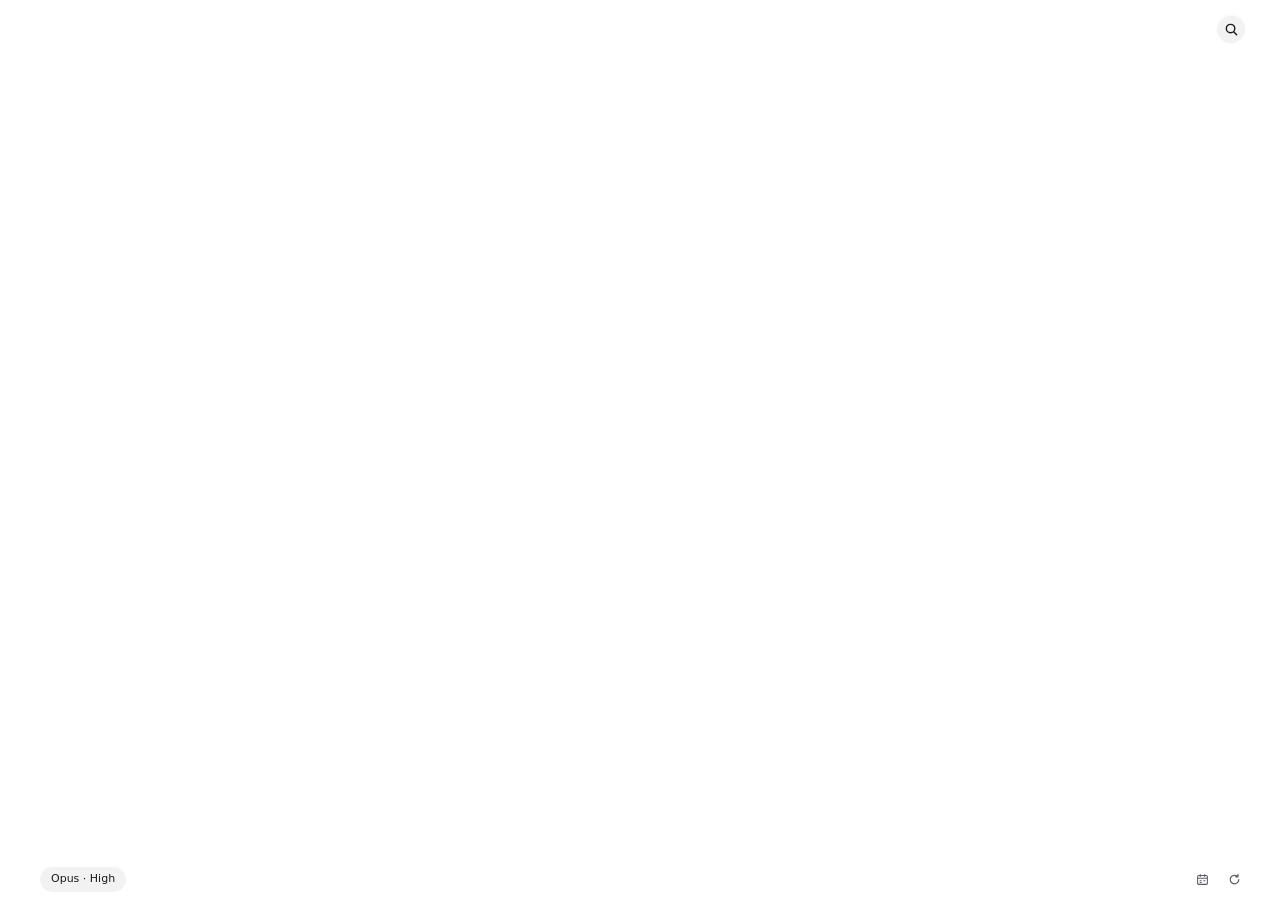
==== panel.html @ 78250c40 "Cards: a colour stripe for the state, roomier rows, hairlines between cards Co-Authored-By: Claude O" ====
<!doctype html>
<meta charset="utf-8" />
<meta name="color-scheme" content="light dark" />
<meta name="theme-color" content="#f2f2f4" media="(prefers-color-scheme: light)" />
<meta name="theme-color" content="#0c0c10" media="(prefers-color-scheme: dark)" />
<title>Pull requests</title>
<link rel="preconnect" href="https://avatars.githubusercontent.com" />
<link rel="preconnect" href="https://github.com" />
<link rel="stylesheet" href="lg.css" />
<style>
  /* Liquid Glass: the --lg-* tokens live in lg.css; what follows is the panel built from them. */
  :root {
    --accent: #5b8def;
    --hover: color-mix(in srgb, var(--lg-ink) 10%, transparent);
    --row-hover: var(--lg-bg-interactive);
    /* The phone's sheets: nearly solid, so the list and the tab bar never read through their text. */
    --sheet-bg: rgba(248, 248, 250, 0.97);
    --green: #1a7f37;
    --red: #cf222e;
    --amber: #9a6700;
    --grey: #59636e;
    --gold: #bf8700;
    /* Row dots: amber to review, blue running or waiting, green reviewed or ready, red needs me. */
    --dot-amber: #f5b400;
    --dot-blue: #5b8def;
    --dot-green: #1f9a48;
    --dot-red: #e0443e;
    scrollbar-width: thin;
    scrollbar-color: var(--lg-border-subtle) transparent;
  }
  @media (prefers-color-scheme: dark) {
    :root {
      --green: #3fb950;
      --red: #f85149;
      --amber: #d29922;
      --grey: #9198a1;
      --gold: #e3b341;
      --dot-green: #2bb45a;
      --row-hover: rgba(255, 255, 255, 0.06);
      --sheet-bg: rgba(28, 28, 32, 0.97);
    }
  }
  /* Never sideways: the slide after a swipe (panel.js slideIn) would widen the page, and the rest of the swipe would scroll it. */
  html { overflow-x: hidden; overscroll-behavior-x: none; background: Canvas; }
  /* Popup width (Arc copy); a pinned tab shows the same narrow list, centred. In Arc the page is the sheet: tinted glass over Canvas.
     A column at least the window's height, so the footer sits at the bottom under a short list too. */
  body {
    display: flex; flex-direction: column; width: 440px; min-height: max(100vh, var(--sheet, 0px)); margin: 0 auto;
    font: 13px/1.35 -apple-system, system-ui, sans-serif; -webkit-font-smoothing: antialiased; color: var(--lg-ink); background: var(--lg-bg-primary);
    -webkit-backdrop-filter: blur(var(--lg-blur-lg)) saturate(var(--lg-saturate)); backdrop-filter: blur(var(--lg-blur-lg)) saturate(var(--lg-saturate));
  }
  /* Sidak.app (shim.js sets data-app) draws the glass behind a transparent page and sizes its popover to the page (panel.js sendHeight),
     so there the column is only as tall as its content. */
  :root[data-app], :root[data-app] body { background: transparent; }
  :root[data-app] body { min-height: var(--sheet, 0px); -webkit-backdrop-filter: none; backdrop-filter: none; }
  /* The panel fits its page, so a bounce at either end only shakes it. */
  :root[data-app] { overscroll-behavior: none; }
  @media (prefers-contrast: more) { :root[data-app] body { background: var(--lg-bg-primary); } }
  /* Phone (app/remote.js): the screen's width, card actions without hover on a line of their own under the meta line (so the title
     keeps the width; an open TL;DR goes under them), no key hints, no Zed (it opens at the Mac) and no iOS link preview on the long
     press that opens the card menu. */
  :root[data-remote] body { width: auto; }
  :root[data-remote] .pr .actions { display: flex; grid-column: 2 / 4; grid-row: 3; margin: 8px 0 2px 10px; }
  /* Phone: ⋯ at the end of the actions line opens the card menu (a long press does too); cards never start iOS's link drag. */
  .more-menu { display: none; }
  :root[data-remote] .more-menu {
    display: grid; place-items: center; grid-column: 4; grid-row: 3; justify-self: end; width: 36px; height: 32px; margin-top: 8px;
    border-radius: 16px; background: var(--lg-bg-interactive); color: var(--lg-ink-muted); font-size: 17px; font-weight: 700; letter-spacing: 1px;
  }
  :root[data-remote] .pr { -webkit-user-drag: none; }
  /* iOS: clear of the notch, the home bar and a landscape side; fields at 16 px so focusing one never zooms the page; a press shows. */
  :root[data-remote] body { min-height: 100dvh; padding-left: env(safe-area-inset-left, 0px); padding-right: env(safe-area-inset-right, 0px); }
  /* Phone reach: the header's controls float at the bottom, where a thumb is, as an iOS 26 glass tab bar over the list; the footer
     (settings, signs, sync) ends the list instead, and the page leaves room under it for the bar. */
  /* No backdrop filter on the phone's body: one would make it the fixed bar's containing block instead of the screen. */
  :root[data-remote] body { padding-top: calc(env(safe-area-inset-top, 0px) + 92px); padding-bottom: calc(84px + env(safe-area-inset-bottom, 0px)); -webkit-backdrop-filter: none; backdrop-filter: none; }
  :root[data-remote] header, :root[data-remote][data-scrolled] header {
    position: fixed; top: auto; left: max(12px, env(safe-area-inset-left, 0px)); right: max(12px, env(safe-area-inset-right, 0px));
    bottom: max(12px, env(safe-area-inset-bottom, 0px), calc(var(--kb, 0px) + 8px)); z-index: 3; padding: 7px; border: 1px solid var(--lg-border-color); border-radius: 30px;
    background: var(--lg-bg-toolbar); box-shadow: var(--lg-highlight), var(--lg-shadow-elevated);
    -webkit-backdrop-filter: blur(var(--lg-blur-lg)) saturate(var(--lg-saturate)); backdrop-filter: blur(var(--lg-blur-lg)) saturate(var(--lg-saturate));
  }
  @media (prefers-contrast: more) { :root[data-remote] header { background: var(--lg-bg-primary); -webkit-backdrop-filter: none; backdrop-filter: none; } }
  /* iOS large title (the open tab, panel.js markActive), the settings chip at its right; under them one quiet line: sync time,
     tokens, the on signs and refresh. It is the footer, moved to the top of the page, and scrolls away with the list. */
  :root[data-remote] #foot, :root[data-remote][data-more] #foot {
    position: absolute; top: 0; left: 0; right: 0; bottom: auto; z-index: 4; flex-wrap: wrap; gap: 4px 8px;
    padding: calc(env(safe-area-inset-top, 0px) + 12px) max(20px, env(safe-area-inset-right, 0px)) 0 max(20px, env(safe-area-inset-left, 0px));
    background: none; box-shadow: none; -webkit-backdrop-filter: none; backdrop-filter: none; font-size: 13px; line-height: 18px;
  }
  :root[data-remote] #foot::before { content: attr(data-title); order: 0; flex: 1 1 auto; font-size: 34px; font-weight: 700; line-height: 41px; color: var(--lg-ink); }
  :root[data-remote] #foot-config { display: contents; }
  :root[data-remote] #foot .run { order: 1; min-height: 34px; margin: 0; padding: 0 14px; border-radius: 17px; font-size: 14px; font-weight: 600; }
  :root[data-remote] #foot::after { content: ''; order: 2; flex-basis: 100%; }
  :root[data-remote] #status { order: 3; }
  :root[data-remote] #used { order: 4; margin: 0; }
  :root[data-remote] #used::before { content: '·'; margin-right: 8px; }
  :root[data-remote] #used::after { content: none; }
  :root[data-remote][data-settings] #foot::before { filter: blur(8px); opacity: 0.5; }
  :root[data-remote] #foot .sign { order: 5; min-height: 18px; margin: 0; }
  :root[data-remote] #week { order: 6; width: 32px; height: 32px; margin: -7px 0 -7px auto; }
  :root[data-remote] #week .icon, :root[data-remote] #refresh .icon { width: 17px; height: 17px; }
  :root[data-remote] #refresh { order: 7; width: 32px; height: 32px; margin: -7px -8px -7px 0; }
  /* Groups, like iOS Settings: each section's rows on one rounded card, hairlines between them; section labels as titles. */
  :root[data-remote] { --group: #fff; --group-line: rgba(60, 60, 67, 0.18); }
  @media (prefers-color-scheme: dark) { :root[data-remote] { --group: #1c1c1e; --group-line: rgba(84, 84, 88, 0.6); } }
  :root[data-remote] :is(.column, .stack) > h2 { padding: 22px 20px 8px; font-size: 20px; font-weight: 700; line-height: 25px; letter-spacing: 0; color: var(--lg-ink); }
  :root[data-remote] :is(.column, .stack) > h2::after, :root[data-remote] details.stale > summary::after { display: none; }
  :root[data-remote] .pr { margin: 0 16px; padding: 12px 14px; background-color: var(--group); }
  :root[data-remote] .pr:not([data-first]) { background-image: linear-gradient(var(--group-line), var(--group-line)); background-repeat: no-repeat; background-position: 44px 0; background-size: calc(100% - 44px) 0.5px; }
  /* data-first / data-last: the first and last shown row of each run (app/remote.js), so a search that hides rows keeps the corners. */
  :root[data-remote] .pr[data-plain]:not([data-first]) { background-position: 22px 0; background-size: calc(100% - 22px) 0.5px; }
  :root[data-remote] .pr { padding-left: 22px; box-shadow: none; }
  :root[data-remote] .pr::before { left: 9px; top: 13px; bottom: 13px; }
  :root[data-remote] .pr[data-first] { border-top-left-radius: 22px; border-top-right-radius: 22px; }
  :root[data-remote] .pr[data-last] { border-bottom-left-radius: 22px; border-bottom-right-radius: 22px; }
  :root[data-remote] details.stale > summary { margin: 22px 16px 0; padding: 0 16px; min-height: 50px; border-radius: 22px; background: var(--group); font-size: 15px; font-weight: 600; color: var(--lg-ink); }
  :root[data-remote] details.stale[open] > summary { margin-bottom: 8px; }
  /* Next: a card at the top, what to do now; a tap opens that PR's sheet. */
  :root[data-remote] .next { flex-direction: column; gap: 3px; margin: 6px 16px 0; padding: 14px 16px; border-radius: 22px; background: var(--group); font-size: 13px; line-height: 18px; }
  :root[data-remote] .next b { font-size: 12px; font-weight: 700; letter-spacing: 0.6px; text-transform: uppercase; color: var(--lg-accent); }
  :root[data-remote] .next span { white-space: normal; font-size: 15px; font-weight: 600; line-height: 20px; color: var(--lg-ink); }
  /* The sheet's other actions as an iOS list. */
  :root[data-remote] .sheet-more { flex-direction: column; gap: 0; padding: 0; border: 0; border-radius: 20px; background: rgba(127, 127, 127, 0.12); overflow: hidden; }
  :root[data-remote] #sheet .sheet-more :is(a, button) { display: flex; align-items: center; height: 48px; padding: 0 16px; border-radius: 0; background: none; box-shadow: none; font-size: 16px; text-align: start; }
  :root[data-remote] .sheet-more > * + * { border-top: 0.5px solid var(--group-line); }
  /* Settings: native iOS switches and pickers (app/remote.js) in place of the segmented controls they drive. */
  .seg.native { display: none; }
  .ios-switch { margin: 0; accent-color: #30d158; }
  .ios-select {
    -webkit-appearance: none; appearance: none; margin: 0 -4px 0 auto; padding: 6px 22px 6px 6px; border: 0; background: none; color: var(--lg-ink-muted); font: inherit; font-size: 16px; text-align: end;
    background-image: url("data:image/svg+xml,%3Csvg xmlns='http://www.w3.org/2000/svg' viewBox='0 0 24 24' fill='none' stroke='%238e8e93' stroke-width='2.6' stroke-linecap='round' stroke-linejoin='round'%3E%3Cpath d='M8 9l4-4 4 4M8 15l4 4 4-4'/%3E%3C/svg%3E");
    background-repeat: no-repeat; background-position: right 2px center; background-size: 14px;
  }
  :root[data-remote] .next { margin-top: 14px; }
  :root[data-remote] :is(#search, #vip, .num) { font-size: 16px; }
  :root[data-remote] .pr:active { background: var(--row-hover); }
  :root[data-remote] :is(.review, .more-menu, .glass, #tabs button, #foot .pick):active { transform: scale(0.95); }
  /* A short note at the bottom (panel.js toast): what a tapped icon means, Copied. */
  #toast {
    position: fixed; left: 50%; bottom: calc(64px + env(safe-area-inset-bottom, 0px)); z-index: 5; max-width: calc(100vw - 48px); padding: 8px 14px;
    border-radius: 16px; background: var(--lg-bg-elevated); box-shadow: var(--lg-highlight), var(--lg-shadow-elevated); color: var(--lg-ink);
    font-size: 13px; font-weight: 500; opacity: 0; transform: translate(-50%, 8px); pointer-events: none; transition: opacity var(--lg-duration-fast), transform var(--lg-duration-fast);
  }
  #toast[data-on] { opacity: 1; transform: translate(-50%, 0); }
  /* Phone search (app/remote.js): open, it takes the bar (over the keyboard, --kb) with an × capsule at its right; the avatar steps
     aside, the large title reads Results and the Next card goes while a query is in. */
  .search-close { display: none; }
  :root[data-remote] .find:has(.search:focus-within, #search:not(:placeholder-shown)) .switch { display: none; }
  :root[data-remote] .find:has(.search:focus-within, #search:not(:placeholder-shown)) .search-close {
    display: grid; place-items: center; flex: none; width: 48px; height: 48px; padding: 0; border-radius: 50%; color: var(--lg-ink);
    background: var(--glass); box-shadow: var(--glass-rim), var(--lg-shadow-elevated); -webkit-backdrop-filter: blur(5px) saturate(180%); backdrop-filter: blur(5px) saturate(180%);
  }
  .search-close .icon { width: 16px; height: 16px; }
  :root[data-remote] .search { padding: 0 16px; gap: 8px; }
  :root[data-remote] .search .icon { width: 18px; height: 18px; color: var(--lg-ink-muted); }
  :root[data-remote] #search { font-size: 17px; }
  :root[data-remote]:has(#search:not(:placeholder-shown)) #foot::before { content: 'Results'; }
  :root[data-remote]:has(#search:not(:placeholder-shown)) .next { display: none; }
  /* Sheet: an × at the title's right; Ignore in red. */
  :root[data-remote] .sheet-head { grid-template-columns: 22px minmax(0, 1fr) 32px; }
  .sheet-close { grid-column: 3; grid-row: 1 / span 2; display: grid; place-items: center; width: 32px; height: 32px; padding: 0; border-radius: 50%; background: rgba(127, 127, 127, 0.2); color: var(--lg-ink-muted); }
  .sheet-close svg { width: 12px; height: 12px; }
  :root[data-remote] #sheet .sheet-more .danger { color: var(--red); }
  /* Merge stack as a real button by the stack's title. */
  :root[data-remote] .stack > h2 .merge-stack { margin-left: auto; min-height: 32px; padding: 0 14px; border-radius: 16px; background: color-mix(in srgb, var(--lg-accent) 20%, transparent); font-size: 14px; font-weight: 600; letter-spacing: 0; }
  /* Row swipes (panel.js): the row slides over a coloured panel that says what lifting does; it lights up once armed. */
  :root[data-remote] .pr { position: relative; transition: background-color var(--lg-duration-fast), transform 0.25s var(--lg-easing-spring); }
  :root[data-remote] .pr[data-swipe] { transition: none; }
  :root[data-remote] :is(.column, .stack, details) { overflow-x: clip; }
  /* The uncovered action is a Liquid Glass capsule in the gap the row leaves, as wide as the drag: tinted, blurred, lit at the rim, its
     icon and word coming in as it grows; armed it swells and fills with its colour on a spring. */
  :root[data-remote] .pr[data-swipe]::after {
    position: absolute; top: 4px; bottom: 4px; width: max(0px, calc(var(--dx, 0) * 1px - 10px)); overflow: hidden; box-sizing: border-box;
    display: flex; align-items: center; justify-content: center; padding-left: 26px; border-radius: 20px; white-space: nowrap;
    color: #fff; font-size: 15px; font-weight: 600; text-shadow: 0 1px 2px rgba(0, 0, 0, 0.25);
    background: color-mix(in srgb, var(--tint) 45%, transparent) var(--glyph) no-repeat calc(50% - 30px) center / 18px;
    box-shadow: inset 0 1px 0 rgba(255, 255, 255, 0.4), inset 0 0 0 0.5px rgba(255, 255, 255, 0.22), 0 8px 22px color-mix(in srgb, var(--tint) 30%, transparent);
    -webkit-backdrop-filter: blur(14px) saturate(180%); backdrop-filter: blur(14px) saturate(180%);
    transform: scale(0.9); opacity: 0.75; transition: transform 0.4s var(--lg-easing-spring), background-color 0.2s, opacity 0.2s;
  }
  :root[data-remote] .pr[data-swipe='right']::after {
    content: 'Snooze'; right: calc(100% + 10px); --tint: #e08600;
    --glyph: url("data:image/svg+xml,%3Csvg xmlns='http://www.w3.org/2000/svg' viewBox='0 0 24 24' fill='none' stroke='white' stroke-width='2.2' stroke-linecap='round' stroke-linejoin='round'%3E%3Cpath d='M21 13A9 9 0 1 1 11 3a7 7 0 0 0 10 10z'/%3E%3C/svg%3E");
  }
  :root[data-remote] .pr[data-swipe='left']::after {
    content: 'Skim'; left: calc(100% + 10px); --tint: #248a3d;
    --glyph: url("data:image/svg+xml,%3Csvg xmlns='http://www.w3.org/2000/svg' viewBox='0 0 24 24' fill='none' stroke='white' stroke-width='2.2' stroke-linecap='round' stroke-linejoin='round'%3E%3Cpath d='M2 12s3.6-7 10-7 10 7 10 7-3.6 7-10 7S2 12 2 12z'/%3E%3Ccircle cx='12' cy='12' r='3'/%3E%3C/svg%3E");
  }
  :root[data-remote] .pr[data-armed]::after { transform: scale(1.04); opacity: 1; background-color: color-mix(in srgb, var(--tint) 88%, transparent); }
  /* Pull to refresh (app/remote.js): an arrow that fades in and turns as the list is pulled, green once a lift will sync. */
  .ptr { display: none; }
  :root[data-remote] .ptr {
    display: grid; place-items: center; position: fixed; top: calc(env(safe-area-inset-top, 0px) + 6px); left: 50%; z-index: 5; width: 30px; height: 30px; margin-left: -15px;
    color: var(--lg-ink-muted); opacity: calc(var(--pull, 0) / 80); transform: translateY(calc(var(--pull, 0) * 0.35px)) rotate(calc(var(--pull, 0) * 3deg)); pointer-events: none;
  }
  :root[data-remote] .ptr svg { width: 22px; height: 22px; }
  :root[data-remote] .ptr[data-ready] { color: var(--lg-accent); }
  /* The small title bar (app/remote.js), shown once the large title has scrolled away. */
  .ios-nav { display: none; }
  :root[data-remote] .ios-nav {
    display: flex; align-items: flex-end; justify-content: center; position: fixed; top: 0; left: 0; right: 0; z-index: 5; box-sizing: border-box;
    height: env(safe-area-inset-top, 0px); padding: 0 0 11px; border: 0; background: none; pointer-events: none;
    color: var(--lg-ink); font: inherit; font-size: 17px; font-weight: 600;
  }
  /* Always there under the status bar, like the Claude app's top: the list darkens and blurs as it runs under the clock; scrolled past
     the large title it grows to hold the small one. */
  :root[data-remote][data-compact] .ios-nav { height: calc(env(safe-area-inset-top, 0px) + 44px); border-bottom: 0.5px solid var(--group-line); pointer-events: auto; }
  :root[data-remote]:not([data-compact]) .ios-nav > * { visibility: hidden; }
  /* At the very top nothing is under the clock, so no strip; once the list scrolls under it, a strip that fades out at its foot (no
     hard edge) until the small title takes over. */
  :root[data-remote]:not([data-scrolled]) .ios-nav::after { visibility: hidden; }
  :root[data-remote]:not([data-compact]) .ios-nav::after { bottom: -18px; -webkit-mask-image: linear-gradient(#000 60%, transparent); mask-image: linear-gradient(#000 60%, transparent); }
  /* The blur sits on its own layer behind the word, and the bar shows without a fade: WebKit blurs the text of an element that has a
     backdrop filter while its opacity changes. */
  :root[data-remote] .ios-nav::after {
    content: ''; position: absolute; inset: 0; z-index: -1; background: var(--top-tint);
    -webkit-backdrop-filter: blur(24px) saturate(180%); backdrop-filter: blur(24px) saturate(180%);
  }
  .ios-nav .nav-title { padding: 0 8px; border: 0; background: none; color: inherit; font: inherit; }
  .ios-nav .nav-title::before { content: attr(data-title); }
  :root[data-remote]:has(#search:not(:placeholder-shown)) .ios-nav .nav-title::before { content: 'Results'; }
  .ios-nav .nav-chip {
    position: absolute; right: max(14px, env(safe-area-inset-right, 0px)); bottom: 5px; display: grid; place-items: center; width: 34px; height: 34px; padding: 0;
    border: 0; border-radius: 50%; background: rgba(127, 127, 127, 0.2); box-shadow: inset 0 1px 0 rgba(255, 255, 255, 0.14), inset 0 0 0 0.5px rgba(255, 255, 255, 0.08);
    color: var(--lg-ink);
  }
  .ios-nav .nav-chip svg { width: 18px; height: 18px; }
  .ios-nav .nav-chip:active { transform: scale(0.95); }
  :root[data-remote][data-settings] .ios-nav { height: env(safe-area-inset-top, 0px); border-bottom: 0; }
  :root[data-remote][data-settings] .ios-nav > * { visibility: hidden; }
  :root[data-remote] { --top-tint: rgba(242, 242, 247, 0.8); }
  @media (prefers-color-scheme: dark) { :root[data-remote] { --top-tint: rgba(24, 24, 26, 0.84); } }
  /* An empty list: a quiet card with a check, not bare text. */
  :root[data-remote] .empty { margin: 0 16px; padding: 28px 16px; border-radius: 22px; background: var(--group); color: var(--lg-ink-muted); font-size: 15px; text-align: center; }
  :root[data-remote] .empty::before {
    content: ''; display: block; width: 34px; height: 34px; margin: 0 auto 10px; background: var(--lg-accent);
    -webkit-mask: url("data:image/svg+xml,%3Csvg xmlns='http://www.w3.org/2000/svg' viewBox='0 0 24 24' fill='none' stroke='black' stroke-width='2' stroke-linecap='round' stroke-linejoin='round'%3E%3Ccircle cx='12' cy='12' r='9'/%3E%3Cpath d='M8 12l3 3 5-6'/%3E%3C/svg%3E") center / contain no-repeat;
    mask: url("data:image/svg+xml,%3Csvg xmlns='http://www.w3.org/2000/svg' viewBox='0 0 24 24' fill='none' stroke='black' stroke-width='2' stroke-linecap='round' stroke-linejoin='round'%3E%3Ccircle cx='12' cy='12' r='9'/%3E%3Cpath d='M8 12l3 3 5-6'/%3E%3C/svg%3E") center / contain no-repeat;
  }
  /* Phone tab counts, quiet like Mail's folder counts: the number after the word in a lighter weight, grey, white-ish on the open tab;
     amber while reviews run. Inbox keeps its red dot while a reviewed PR is back. */
  :root[data-remote] #tabs .n { font-weight: 400; color: rgba(127, 127, 127, 0.9); font-variant-numeric: tabular-nums; }
  :root[data-remote] #tabs button[aria-pressed='true'] .n { color: color-mix(in srgb, var(--lg-ink) 70%, transparent); }
  :root[data-remote] #tabs .n[data-live] { color: var(--amber); font-weight: 600; }
  :root[data-remote] #tabs button { gap: 4px; padding: 0 2px; }
  /* Each tab as wide as its word and badge, the rest shared out, so a long one (Reviewed 10) never cuts its word. */
  :root[data-remote] #tabs button { flex: 1 1 auto; }
  :root[data-remote] #tabs::before { left: 0; width: var(--w, 0); transform: translateX(var(--x, 0)); }
  @media (prefers-reduced-motion: no-preference) { :root[data-remote] #tabs[data-glide='move']::before { transition: transform var(--lg-duration-normal) var(--lg-easing-spring), width var(--lg-duration-normal) var(--lg-easing-spring); } }
  /* The sheet's answer (claude-ask) and review timeline (claude-review's history). */
  .sheet-answer { margin-top: 12px; padding: 12px 14px; border-radius: 16px; background: color-mix(in srgb, var(--lg-accent) 12%, transparent); font-size: 13px; line-height: 18px; }
  .sheet-answer p { margin: 0; white-space: pre-line; }
  .sheet-answer .sheet-q { margin-bottom: 6px; font-weight: 600; }
  .sheet-answer .sheet-at { margin-top: 6px; color: var(--lg-ink-muted); font-size: 12px; }
  .sheet-history { margin: 12px 0 0; padding: 0 0 0 16px; border-left: 2px solid var(--lg-border-subtle); list-style: none; font-size: 13px; line-height: 20px; color: var(--lg-ink-muted); }
  .sheet-history li { position: relative; }
  .sheet-history li::before { content: ''; position: absolute; left: -21px; top: 7px; width: 8px; height: 8px; border-radius: 50%; background: var(--lg-ink-muted); }
  .sheet-history li.now { color: var(--amber); font-weight: 600; }
  .sheet-history li.now::before { background: var(--amber); }
  .badge-on { margin-left: auto; white-space: nowrap; padding: 6px 2px; border: 0; background: none; color: var(--lg-accent); font: inherit; font-size: 16px; }
  .badge-on:disabled { color: var(--lg-ink-muted); }
  /* Phone toast: a solid iOS banner at the top, under the status bar, never over the list's text. */
  :root[data-remote] #toast {
    top: calc(env(safe-area-inset-top, 0px) + 8px); bottom: auto; z-index: 7; width: max-content; max-width: calc(100vw - 32px); box-sizing: border-box; padding: 12px 20px; border-radius: 22px;
    background: var(--cell); box-shadow: 0 0 0 0.5px var(--group-line), 0 10px 30px rgba(0, 0, 0, 0.45); font-size: 15px; font-weight: 600; line-height: 20px;
    text-align: center; transform: translate(-50%, -12px);
  }
  :root[data-remote] #toast[data-on] { transform: translate(-50%, 0); }
  /* Phone cards are compact rows like Mail's: the title on up to two lines, no buttons; a tap opens the card's sheet. */
  :root[data-remote] .pr .actions, :root[data-remote] .more-menu { display: none; }
  :root[data-remote] .pr { padding-block: 10px; }
  /* The card's sheet (panel.js openSheet), an iOS action sheet in thumb reach: what the PR is and waits on, its TL;DR, Open PR,
     its buttons at full size, then the menu's. A swipe down or a tap outside closes it. */
  #sheet {
    position: fixed; inset: auto 0 0; width: auto; max-width: 560px; max-height: 85dvh; margin: 0 auto; box-sizing: border-box; overflow-y: auto;
    padding: 8px max(18px, env(safe-area-inset-right, 0px)) calc(18px + env(safe-area-inset-bottom, 0px)) max(18px, env(safe-area-inset-left, 0px));
    border: 0; border-radius: 30px 30px 0 0; background: var(--sheet-bg); box-shadow: var(--lg-highlight), var(--lg-shadow-high); color: var(--lg-ink);
    -webkit-backdrop-filter: blur(var(--lg-blur-lg)) saturate(var(--lg-saturate)); backdrop-filter: blur(var(--lg-blur-lg)) saturate(var(--lg-saturate));
  }
  #sheet::backdrop { background: var(--lg-bg-scrim); }
  /* A sheet with nothing focusable in it (This week) takes the focus itself on open; that is no focus to show. */
  #sheet, #sheet:focus, #sheet:focus-visible { outline: none; }
  @media (prefers-reduced-motion: no-preference) {
    #sheet[open] { animation: sheet-up var(--lg-duration-normal) var(--lg-easing-spring); }
    @keyframes sheet-up { from { transform: translateY(100%); } }
  }
  .sheet-grab { width: 36px; height: 5px; margin: 0 auto 14px; border-radius: 3px; background: var(--lg-border-color); }
  .sheet-head { display: grid; grid-template-columns: 22px minmax(0, 1fr); gap: 3px 12px; align-items: start; }
  .sheet-head .claude { grid-row: 1 / span 2; margin-top: 1px; pointer-events: none; }
  .sheet-title { margin: 0; font-size: 16px; font-weight: 650; line-height: 21px; }
  .sheet-meta { margin: 0; font-size: 13px; color: var(--lg-ink-muted); }
  .sheet-why { margin: 10px 0 0; font-size: 13px; color: var(--lg-ink); }
  #sheet .tldr { margin: 12px 0 0; font-size: 13px; line-height: 18px; }
  .sheet-buttons { display: grid; grid-auto-flow: column; grid-auto-columns: minmax(0, 1fr); gap: 8px; margin-top: 16px; }
  #sheet .review { justify-content: center; height: 46px; border-radius: 23px; font-size: 15px; background: var(--lg-bg-interactive); }
  #sheet .review kbd { display: none; }
  #sheet .review:is(.merge, .fix, .approve), #sheet .sheet-buttons:not(:has(.merge, .fix, .approve)) > .review[data-depth='full'] {
    background: color-mix(in srgb, var(--lg-accent) 82%, #000); color: #fff; box-shadow: inset 0 1px 0 rgba(255, 255, 255, 0.3);
  }
  #sheet .open { display: flex; align-items: center; justify-content: center; height: 46px; margin-top: 16px; border-radius: 23px; background: var(--lg-bg-interactive); color: var(--lg-ink); font-size: 15px; font-weight: 600; text-decoration: none; }
  .sheet-more { display: flex; flex-wrap: wrap; gap: 8px; margin-top: 14px; padding-top: 14px; border-top: 1px solid var(--lg-border-subtle); }
  .sheet-more :is(a, button) { padding: 8px 14px; border-radius: 18px; background: var(--lg-bg-interactive); color: var(--lg-ink); font-size: 13.5px; font-weight: 500; text-decoration: none; }
  /* Settings on the phone rise as a sheet from the bottom too, over the blurred list and tab bar. */
  :root[data-remote] #settings-fold { position: fixed; inset: auto max(8px, env(safe-area-inset-right, 0px)) max(8px, env(safe-area-inset-bottom, 0px)) max(8px, env(safe-area-inset-left, 0px)); z-index: 6; }
  :root[data-remote] #settings { border-radius: 28px; background: var(--sheet-bg); box-shadow: var(--lg-highlight), var(--lg-shadow-high); }
  /* Phone settings read like an iOS grouped list: one setting a row, label left, control right, thumb-size controls. */
  :root[data-remote] #settings { grid-template-columns: minmax(0, 1fr); max-height: 78dvh; overflow-y: auto; padding: 6px 18px 14px; font-size: 15px; }
  :root[data-remote] #settings::before { content: ''; display: block; width: 36px; height: 5px; margin: 4px auto 6px; border-radius: 3px; background: var(--lg-border-color); }
  :root[data-remote] .set { flex-wrap: wrap; min-height: 52px; gap: 6px 10px; padding-block: 4px; box-sizing: border-box; }
  :root[data-remote] .set:not(.vip) > :not(.l) { margin-left: auto; }
  :root[data-remote] .set + .set { border-top: 0.5px solid var(--lg-border-subtle); }
  :root[data-remote] .set > .l { font-size: 15px; white-space: nowrap; }
  :root[data-remote] .seg { border-radius: 18px; }
  :root[data-remote] .seg button { height: 32px; padding: 0 10px; border-radius: 16px; font-size: 13px; }
  :root[data-remote] .num { width: 64px; height: 36px; border-radius: 18px; }
  :root[data-remote][data-settings] #foot > :not(#settings-fold) { visibility: hidden; }
  /* Phone settings, like iOS Settings (groups built by app/remote.js): a full-height sheet, solid, a title with Done, labelled groups
     of rows on rounded cells. */
  :root[data-remote] { --set-bg: #f2f2f7; --cell: #fff; }
  @media (prefers-color-scheme: dark) { :root[data-remote] { --set-bg: #1c1c1e; --cell: #2c2c2e; } }
  /* Below Safari's top controls and the status bar, so Done stays tappable. */
  :root[data-remote] #settings-fold { inset: max(calc(env(safe-area-inset-top, 0px) + 14px), 64px) 0 0; }
  :root[data-remote] #settings-fold #settings {
    display: block; height: 100%; max-height: none; box-sizing: border-box; overflow-y: auto; overscroll-behavior: contain;
    padding: 6px max(16px, env(safe-area-inset-right, 0px)) calc(28px + env(safe-area-inset-bottom, 0px)) max(16px, env(safe-area-inset-left, 0px));
    border: 0; border-radius: 38px 38px 0 0; background: var(--set-bg); box-shadow: 0 -10px 40px rgba(0, 0, 0, 0.35); -webkit-backdrop-filter: none; backdrop-filter: none;
  }
  .ios-head { display: grid; grid-template-columns: 1fr auto 1fr; align-items: center; height: 44px; }
  .ios-head h2 { margin: 0; font-size: 17px; font-weight: 600; }
  .ios-head button { justify-self: end; height: 36px; padding: 0 16px; border-radius: 18px; background: rgba(127, 127, 127, 0.18); color: var(--lg-ink); font-size: 15px; font-weight: 600; }
  .ios-group { margin-top: 22px; }
  .ios-label { margin: 0 0 7px; padding: 0 16px; font-size: 13px; text-transform: uppercase; color: var(--lg-ink-muted); }
  .ios-cells { padding: 0 16px; border-radius: 22px; background: var(--cell); }
  .ios-cells .set.vip { padding-block: 12px; }
  .ios-cells .set.vip > .l { display: none; }
  :root[data-remote] #settings .ios-cells .seg { background: rgba(118, 118, 128, 0.24); box-shadow: none; }
  :root[data-remote] .ios-cells .num { width: 72px; background: rgba(118, 118, 128, 0.24); }
  /* Phone Liquid Glass (iOS 26) on a plain background (black in dark mode): the tab bar, sheets and their buttons are clear glass
     over the list: tinted, heavily blurred and saturated, with a lit rim. */
  :root[data-remote] {
    --glass: rgba(255, 255, 255, 0.28); --glass-strong: rgba(250, 250, 252, 0.74); --glass-button: rgba(255, 255, 255, 0.55);
    --glass-rim: inset 0 1px 0 rgba(255, 255, 255, 0.95), inset 0 0 0 0.5px rgba(255, 255, 255, 0.6), inset 0 -1px 1px rgba(0, 0, 0, 0.04);
    --ambient: #eef0f5;
    background: var(--ambient);
  }
  @media (prefers-color-scheme: dark) {
    :root[data-remote] {
      --glass: rgba(40, 40, 48, 0.3); --glass-strong: rgba(30, 30, 36, 0.72); --glass-button: rgba(255, 255, 255, 0.1);
      --glass-rim: inset 0 1px 0 rgba(255, 255, 255, 0.22), inset 0 0 0 0.5px rgba(255, 255, 255, 0.12), inset 0 -1px 1px rgba(0, 0, 0, 0.3);
      --ambient: #000;
    }
  }
  :root[data-remote] body { background: none; }
  /* Like Safari's bar: no bar behind the controls; the avatar, the tabs and search each float as their own glass capsule. */
  :root[data-remote] header, :root[data-remote][data-scrolled] header {
    padding: 0; border: 0; background: none; box-shadow: none; -webkit-backdrop-filter: none; backdrop-filter: none;
  }
  :root[data-remote] :is(#view, #tabs, .search) {
    background: var(--glass); box-shadow: var(--glass-rim), var(--lg-shadow-elevated);
    /* Literal, not a var(): WebKit drops -webkit-backdrop-filter given a custom property. */
    -webkit-backdrop-filter: blur(5px) saturate(180%); backdrop-filter: blur(5px) saturate(180%);
  }
  :root[data-remote] :is(.switch, #view) { width: 48px; height: 48px; border-radius: 50%; }
  :root[data-remote] .search { height: 48px; border-radius: 24px; }
  :root[data-remote] .search:not(:focus-within):has(#search:placeholder-shown) { width: 48px; max-width: 48px; }
  :root[data-remote] #view .me { width: 40px; height: 40px; }
  :root[data-remote] #tabs { box-sizing: border-box; height: 48px; border-radius: 24px; padding: 4px; }
  :root[data-remote] #tabs button { height: 40px; padding: 0 4px; border-radius: 20px; }
  /* The open tab: a flat lighter fill that fits the 48 px pill (4 px inset, same round as the buttons), as in iOS 26 tab bars. */
  :root[data-remote] #tabs::before { background: rgba(127, 127, 127, 0.2); box-shadow: none; }
  @media (prefers-reduced-motion: reduce) { :root[data-remote] #tabs button[aria-pressed='true'] { background: rgba(127, 127, 127, 0.2); box-shadow: none; } }
  :root[data-remote] #tabs::before { top: 4px; bottom: 4px; border-radius: 20px; } /* left, width: the open tab's measured place (above) */
  :root[data-remote] #sheet, :root[data-remote] #settings {
    background: var(--glass-strong); box-shadow: var(--glass-rim), var(--lg-shadow-high);
    -webkit-backdrop-filter: blur(40px) saturate(190%); backdrop-filter: blur(40px) saturate(190%);
  }
  :root[data-remote] :is(#sheet .review, #sheet .open, .sheet-more :is(a, button), #foot .run, #settings .seg) { background: var(--glass-button); box-shadow: var(--glass-rim); }
  :root[data-remote] #sheet .review:is(.merge, .fix, .approve), :root[data-remote] #sheet .sheet-buttons:not(:has(.merge, .fix, .approve)) > .review[data-depth='full'] {
    background: color-mix(in srgb, var(--lg-accent) 86%, #000); box-shadow: inset 0 1px 0 rgba(255, 255, 255, 0.4), 0 6px 18px color-mix(in srgb, var(--lg-accent) 35%, transparent);
  }
  @media (prefers-contrast: more), (prefers-reduced-transparency: reduce) {
    :root[data-remote] { --glass: Canvas; --glass-strong: Canvas; }
    :root[data-remote] :is(#view, #tabs, .search, #sheet, #settings) { -webkit-backdrop-filter: none; backdrop-filter: none; }
  }
  :root[data-remote][data-settings] header { filter: blur(8px); opacity: 0.5; pointer-events: none; }
  :root[data-remote] :is(kbd, #menu [data-do='zed']) { display: none; }
  :root[data-remote] #list { -webkit-touch-callout: none; }
  /* A long press held long enough (app/remote.js): lift to open the card menu. */
  :root[data-remote] .pr[data-held] { background: var(--row-hover); transform: scale(0.985); transition: transform var(--lg-duration-fast), background-color var(--lg-duration-fast); }
  ::selection { background: color-mix(in srgb, var(--lg-accent) 28%, transparent); }
  input { caret-color: var(--lg-accent); }
  button { border: 0; background: none; color: inherit; font: inherit; cursor: pointer; touch-action: manipulation; }
  a, summary, button { -webkit-tap-highlight-color: transparent; }
  :focus-visible { outline: 2px solid color-mix(in srgb, var(--lg-ink) 40%, transparent); outline-offset: 2px; }
  .icon { width: 16px; height: 16px; flex: none; }
  /* Glass: a tinted capsule with a lit 1 px edge, worn by the header controls and the row buttons. */
  .glass, .review { border: 1px solid var(--lg-border-color); background: var(--lg-bg-interactive); box-shadow: var(--lg-highlight); }
  .glass, .review, #tabs button, .seg button { transition: background-color var(--lg-duration-fast), color var(--lg-duration-fast); }
  :is(button.glass, .review, .search):hover { background: var(--hover); }

  /* Header: one line of glass controls. It and the footer turn to toolbar glass while the list runs under them (panel.js edges). */
  header, #foot { transition: background-color var(--lg-duration-normal), box-shadow var(--lg-duration-normal); }
  header { position: sticky; top: 0; z-index: 1; padding: 14px; }
  :root[data-scrolled] header, :root[data-more] #foot {
    background: var(--lg-bg-toolbar);
    -webkit-backdrop-filter: blur(var(--lg-blur-md)) saturate(var(--lg-saturate)); backdrop-filter: blur(var(--lg-blur-md)) saturate(var(--lg-saturate));
  }
  :root[data-scrolled] header { box-shadow: 0 1px 0 var(--lg-border-subtle); }
  :root[data-more] #foot { box-shadow: 0 -1px 0 var(--lg-border-subtle); }
  /* Visually hidden: keeps a top heading for assistive tech. */
  h1 { position: absolute; width: 1px; height: 1px; margin: -1px; overflow: hidden; clip-path: inset(50%); white-space: nowrap; }
  .find { display: flex; align-items: center; gap: 6px; }
  /* Round glass buttons, 30 px: the profile switch, search while folded, pin. */
  #view, #pin, .search { box-sizing: border-box; display: flex; align-items: center; justify-content: center; flex: none; width: 30px; height: 30px; padding: 0; border-radius: 15px; color: var(--lg-ink); }
  /* Pinned: the button turns solid ink, a pressed toggle. */
  #pin[aria-pressed='true'] { border-color: var(--lg-ink); background: var(--lg-ink); color: Canvas; }
  /* Pin: Sidak.app only. Pinned, the board floats as a window without a title bar whose top 14 px drag it: a grip sits there,
     and the header grows by that strip so nothing clickable is under it. */
  :root:not([data-app]) #pin { display: none; }
  :root[data-pinned='1'] header { padding-top: 28px; }
  :root[data-pinned='1'] header::before { content: ''; position: absolute; top: 5px; left: 50%; width: 36px; height: 4px; margin-left: -18px; border-radius: 2px; background: var(--lg-ink-muted); pointer-events: none; }
  /* Search: rarely used, so a round glass button after the tabs until a tap or / opens it. Then the glass stretches into a field
     over the tabs, and folds back once it is empty and left (Esc on an empty field). */
  .search { flex: 1; max-width: 100%; margin-left: auto; justify-content: flex-start; gap: 8px; padding: 0 12px; cursor: text; }
  .search:not(:focus-within):has(#search:placeholder-shown) { max-width: 30px; gap: 0; padding: 0; justify-content: center; cursor: pointer; }
  .search:not(:focus-within):has(#search:placeholder-shown) #search { flex: 0 0 0; }
  .search:focus-within { background: var(--hover); }
  .search .icon { width: 15px; height: 15px; }
  #search { flex: 1; min-width: 0; padding: 0; border: 0; background: none; color: var(--lg-ink); font: inherit; font-size: 12.5px; outline: none; }
  #search::placeholder { color: var(--lg-ink-muted); }
  #search::-webkit-search-cancel-button { -webkit-appearance: none; }
  .pr[hidden] { display: none; }
  /* Right-click menu on a card (panel.js openMenu), placed at the pointer. */
  #menu, #help {
    border: 1px solid var(--lg-border-color); background: var(--lg-bg-toolbar); color: var(--lg-ink); box-shadow: var(--lg-highlight), var(--lg-shadow-high);
    -webkit-backdrop-filter: blur(var(--lg-blur-xl)) saturate(var(--lg-saturate)); backdrop-filter: blur(var(--lg-blur-xl)) saturate(var(--lg-saturate));
  }
  #menu { inset: auto; min-width: 160px; margin: 0; padding: 5px; border-radius: 14px; }
  #menu hr { height: 1px; margin: 4px 10px; border: 0; background: var(--lg-border-subtle); }
  /* A right-click opens the menu; it must not select the card's words first. */
  .pr { -webkit-user-select: none; user-select: none; }
  #menu [data-do] { display: block; box-sizing: border-box; width: 100%; min-height: 28px; padding: 6px 10px; border-radius: 9px; color: inherit; font-size: 12px; text-align: start; text-decoration: none; }
  /* The space's accent, a shade deeper so white keeps 4.5:1 on every accent. */
  #menu [data-do]:hover { background: color-mix(in srgb, var(--accent) 70%, #000); color: #fff; }
  #menu button:disabled { opacity: 0.5; background: none; color: inherit; cursor: default; }
  /* Profile switch: the inbox tray while reviewing, with a red dot while my own PRs need me; my avatar on my own PRs ("A" if it fails). */
  .switch { position: relative; display: grid; flex: none; }
  #view { overflow: hidden; }
  #view .me { position: relative; display: grid; place-items: center; width: 100%; height: 100%; border-radius: 50%; font-size: 13px; font-weight: 700; }
  #view .me:not(:has(img)) { background: linear-gradient(135deg, #c47a4a, #8e4e2a); color: #fff; }
  #view .me img { position: absolute; inset: 0; display: block; width: 100%; height: 100%; border-radius: 50%; object-fit: cover; }
  #view-count { position: absolute; top: -1px; right: -1px; width: 8px; height: 8px; border-radius: 50%; background: var(--dot-red); box-shadow: 0 0 0 1.5px Canvas; pointer-events: none; }
  body[data-view='mine'] #view .icon, body:not([data-view='mine']) #view .me { display: none; }
  /* The tab bar holds both profiles' tabs and shows the current one's. Nothing to switch without a board. */
  body[data-view='mine'] #tabs [data-group='inbox'], body:not([data-view='mine']) #tabs [data-group='mine'], body:not(:has(.board)) .switch { display: none; }
  /* Tabs: one glass segmented capsule between the switch and search, three a side; the lit lozenge is the open tab. An open
     search takes their place. */
  #tabs { display: flex; flex: 1; min-width: 0; gap: 2px; padding: 2px; border-radius: 17px; }
  .find:has(.search:focus-within, #search:not(:placeholder-shown)) #tabs { display: none; }
  #tabs:empty { display: none; }
  #tabs button { display: flex; flex: 1; align-items: center; justify-content: center; gap: 5px; min-width: 0; height: 28px; padding: 0 8px; border-radius: 14px; font-size: 12px; font-weight: 600; color: var(--lg-ink-muted); white-space: nowrap; }
  /* Past two-digit counts a label ellipsizes. In Sidak.app the Pin button takes a slot too, so there the round buttons are 28 px. */
  #tabs .label { min-width: 0; overflow: hidden; text-overflow: ellipsis; }
  :root[data-app] :is(#view, #pin, .search) { width: 28px; height: 28px; }
  :root[data-app] .search:not(:focus-within):has(#search:placeholder-shown) { max-width: 28px; }
  :is(#tabs, .seg) button:hover { color: var(--lg-ink); }
  :is(#tabs, .seg) button[aria-pressed='true'], .space[aria-pressed='true'] { background: var(--lg-bg-pressed); color: var(--lg-ink); box-shadow: var(--lg-highlight), 0 1px 3px rgba(0, 0, 0, 0.12); }
  .n { font-variant-numeric: tabular-nums; color: var(--lg-ink-muted); }
  #tabs .n[data-live] { color: var(--amber); }
  /* An Inbox PR waiting on me more than a day: its wait, amber, opens the meta line. */
  .info .overdue { color: var(--amber); font-weight: 600; }
  .info .star { width: 10px; height: 10px; margin-right: 3px; vertical-align: -1px; color: var(--gold); }
  .info .checks-red { color: var(--red); font-weight: 600; }
  /* Inbox tab: a red dot beside the count while a PR I reviewed is back with new commits or a new request (a follow-up card). */
  body:has(.column[data-tab='Inbox'] > .pr[data-follow]) #tabs button[value='Inbox'][data-group='inbox']::after {
    content: ''; flex: none; align-self: flex-start; width: 6px; height: 6px; margin: 5px 0 0 -2px; border-radius: 50%; background: var(--dot-red);
  }
  @media (prefers-contrast: more) { :is(#tabs, .seg) button[aria-pressed='true'] { box-shadow: inset 0 0 0 1px CanvasText; } }

  /* Settings: a glass card that rises out of the footer (a tap on its words) over the bottom of the list, one line per setting,
     without the footer's small muted type. The list blurs behind it. */
  #settings-fold { position: absolute; inset: auto 14px 100%; font-size: 13px; font-weight: 400; line-height: 1.35; color: var(--lg-ink); white-space: normal; font-variant-numeric: normal; }
  #settings {
    padding: 4px 16px 12px; border: 1px solid var(--lg-border-color); border-radius: var(--lg-radius-lg); background: var(--lg-bg-elevated);
    box-shadow: var(--lg-highlight), var(--lg-shadow-elevated); transform-origin: 50% 100%;
  }
  /* Behind the settings the list is out of reach: no hover, no tooltips; a tap there only closes the card (panel.js). */
  :root[data-settings] main { filter: blur(8px); opacity: 0.5; pointer-events: none; }
  @media (prefers-reduced-motion: no-preference) { main { transition: filter var(--lg-duration-normal), opacity var(--lg-duration-normal); } }
  .set { display: flex; align-items: center; justify-content: space-between; gap: 12px; min-height: 40px; }
  /* Two short settings to a row; one with three or more choices, and the VIP field, takes the whole row. */
  #settings { display: grid; grid-template-columns: 1fr 1fr; column-gap: 24px; }
  .set:has(> .seg > :nth-child(3)), .set.vip { grid-column: 1 / -1; }
  /* A number setting: a small field shaped like the segmented controls; empty shows ∞. */
  .num { width: 56px; height: 32px; box-sizing: border-box; padding: 0 10px; border: 0; border-radius: 16px; background: var(--lg-bg-interactive); color: var(--lg-ink); font: inherit; font-weight: 600; text-align: center; font-variant-numeric: tabular-nums; }
  .num::placeholder { color: var(--lg-ink-muted); }
  .num::-webkit-inner-spin-button, .num::-webkit-outer-spin-button { -webkit-appearance: none; margin: 0; }
  .set > .l { font-size: 12.5px; font-weight: 500; }
  .seg { display: flex; gap: 2px; padding: 2px; border-radius: 16px; background: var(--lg-bg-interactive); }
  .seg button { height: 28px; padding: 0 11px; border-radius: 14px; font-size: 11.5px; font-weight: 600; color: var(--lg-ink-muted); white-space: nowrap; }
  /* VIP authors: chips, then the field that adds one. */
  .set[hidden] { display: none; }
  .set.vip { flex-direction: column; align-items: stretch; gap: 6px; padding-top: 8px; }
  .chips { display: flex; flex-wrap: wrap; align-items: center; gap: 6px; }
  #vip-list { display: contents; }
  .chip { display: inline-flex; align-items: center; gap: 6px; height: 26px; padding: 0 4px 0 10px; border-radius: 13px; background: var(--lg-bg-pressed); box-shadow: var(--lg-highlight), 0 1px 3px rgba(0, 0, 0, 0.12); font-size: 11.5px; font-weight: 500; }
  .chip { box-sizing: border-box; max-width: 100%; }
  .chip:has(img) { padding-left: 4px; }
  .chip span { min-width: 0; overflow: hidden; white-space: nowrap; text-overflow: ellipsis; }
  .chip img { flex: none; width: 18px; height: 18px; border-radius: 50%; }
  .chip button { position: relative; flex: none; display: grid; place-items: center; width: 18px; height: 18px; padding: 0; border-radius: 50%; background: var(--lg-bg-interactive); color: var(--lg-ink-muted); font-size: 13px; line-height: 1; }
  .chip button:hover { background: var(--hover); color: var(--lg-ink); }
  .chip button::after { content: ''; position: absolute; inset: -5px; } /* a 28 px hit target around the 18 px × */
  #vip { flex: 1; min-width: 100px; height: 28px; padding: 0 6px; border: 0; border-radius: 8px; background: none; color: var(--lg-ink); font: inherit; font-size: 11.5px; }
  #vip::placeholder { color: var(--lg-ink-muted); }

  @media (max-width: 759px) {
    /* One list at a time: the current profile's open tab (panel.js marks it .active), and under Inbox the Running list (.also) when it has rows. */
    .column:not(.active, .also), .column.also:not(:has(.pr)), .column > h2 :is(.icon, .count) { display: none; }
    /* A search shows the matches from every list of the current profile, under their headings. */
    :where(body[data-view='inbox']) .board[data-searching] .column[data-group='inbox'],
    :where(body[data-view='mine']) .board[data-searching] .column[data-group='mine'] { display: block; }
    .board[data-searching] .column:not(:has(.pr:not([hidden]))) { display: none; }
  }
  #refresh.spinning .icon { animation: spin 0.9s linear infinite; }
  @keyframes spin { to { transform: rotate(360deg); } }

  nav { display: flex; gap: 2px; margin-top: 10px; padding: 3px; border-radius: 17px; background: var(--lg-bg-interactive); }
  nav:empty { display: none; }
  /* Board: one tab's list in the popup, six columns (inbox row, Mine row) once there is room. */
  .board { display: grid; }
  @media (min-width: 760px) {
    body { width: auto; max-width: 1240px; padding: 0 16px; }
    #tabs { display: none; }
    .search { margin-left: auto; }
    .board { grid-template-columns: repeat(3, minmax(0, 1fr)); gap: 12px; align-items: start; margin-top: 14px; padding: 0 14px; }
    .column { min-width: 0; padding: 0 0 6px; overflow: hidden; border: 1px solid var(--lg-border-color); border-radius: var(--lg-radius-lg); background: var(--lg-bg-elevated); box-shadow: var(--lg-highlight); }
    /* Sidak.app opens panel.html#inbox or #mine: one menu-bar item per view. */
    body[data-view='inbox'] .column[data-group='mine'] { display: none; }
    body[data-view='mine'] .column[data-group='inbox'] { display: none; }
  }
  .space {
    display: flex; flex: 1 1 auto; align-items: center; justify-content: center; gap: 6px; min-width: 0; min-height: 28px;
    padding: 0 8px; border-radius: 14px; font-size: 10.5px; font-weight: 650; letter-spacing: 0.07em;
    text-transform: uppercase; color: var(--lg-ink-muted); white-space: nowrap; transition: background-color var(--lg-duration-fast), color var(--lg-duration-fast);
  }
  .space span:last-child { overflow: hidden; text-overflow: ellipsis; }
  .space:hover { color: var(--lg-ink); }
  .dot { width: 7px; height: 7px; flex: none; border-radius: 50%; background: var(--dot); }

  /* Tree */
  main { flex: 1; padding-bottom: 6px; }
  hr { height: 1px; margin: 8px 20px; border: 0; background: var(--lg-border-subtle); }
  details { position: relative; }
  summary {
    display: flex; align-items: center; gap: 6px; padding: 6px 8px; border-radius: 8px;
    list-style: none; user-select: none; cursor: default;
  }
  summary::-webkit-details-marker { display: none; }
  summary::before {
    content: ''; width: 5px; height: 5px; flex: none; margin: 0 2px 0 1px;
    border: solid currentColor; border-width: 0 1.5px 1.5px 0; transform: rotate(-45deg);
  }
  details[open] > summary::before { transform: rotate(45deg) translate(-1px, -1px); }
  summary:hover, .link:hover { background: var(--lg-bg-interactive); }
  .folder { margin: 0 12px; }
  .folder > summary { font-weight: 650; }
  .folder > summary .icon { color: var(--lg-ink-muted); }
  .folder[open]::after { content: ''; position: absolute; top: 32px; bottom: 4px; left: 12px; width: 1px; background: var(--lg-border-subtle); }
  .folder > :not(summary) { margin-left: 14px; }
  /* Section labels: 11 px over a hairline (To review, Running, Stale). */
  .column > h2, .stack > h2, details.stale > summary {
    display: flex; align-items: center; gap: 10px; margin: 0; padding: 14px 20px 6px; border-radius: 0;
    font-size: 11px; font-weight: 600; line-height: 14px; letter-spacing: 0.2px; color: var(--lg-ink-muted);
  }
  .column > h2::after, .stack > h2::after, details.stale > summary::after { content: ''; flex: 1; height: 1px; background: var(--lg-border-subtle); }
  .column > h2 .icon { width: 13px; height: 13px; }
  kbd { margin-left: auto; padding: 0 4px; border-radius: 4px; background: var(--lg-bg-interactive); font: 10px/16px ui-monospace, Menlo, monospace; color: var(--lg-ink-muted); }
  #help { max-width: min(400px, calc(100vw - 40px)); padding: 12px 16px; overscroll-behavior: contain; border-radius: var(--lg-radius-lg); font-size: 12px; }
  #help::backdrop { background: var(--lg-bg-scrim); }
  #help td { padding: 3px 8px 3px 0; vertical-align: top; }
  #help kbd { margin: 0; font-size: 11px; }
  .count { font-variant-numeric: tabular-nums; }
  /* Next: one quiet line over the lists, the PR to open now. */
  .next {
    display: flex; gap: 8px; min-width: 0; margin: 0 14px; padding: 6px 8px; border-radius: 10px; font-size: 12px; line-height: 16px;
    color: var(--lg-ink-muted); text-decoration: none; grid-column: 1 / -1;
  }
  .next b { flex: none; font-weight: 600; color: var(--lg-ink); }
  .next span { min-width: 0; overflow: hidden; white-space: nowrap; text-overflow: ellipsis; }
  .next:hover { background: var(--hover); color: var(--lg-ink); }
  /* A stack of my PRs (panel.js stackBlock): Merge stack after the heading's rule; a line links the parts' icons, drawn above and
     below each icon and cut at the card's edges. */
  .stack > h2 .merge-stack { order: 1; padding: 0; font-size: 11px; font-weight: 600; color: var(--lg-accent); }
  .stack > h2 .merge-stack:disabled { color: var(--lg-ink-muted); opacity: 0.6; cursor: default; }
  .stack > .pr { overflow: hidden; }
  .stack > .pr + .pr .claude::before, .stack > .pr:not(:last-child) .claude::after {
    content: ''; position: absolute; left: calc(50% - 0.75px); width: 1.5px; height: 200px; background: color-mix(in srgb, var(--lg-ink-muted) 45%, transparent);
  }
  .stack > .pr + .pr .claude::before { bottom: calc(100% + 3px); }
  .stack > .pr:not(:last-child) .claude::after { top: calc(100% + 3px); }
  .empty { margin: 0; padding: 8px 20px 10px 40px; font-size: 12px; color: var(--lg-ink-muted); }
  /* Stale rows fold away at the end of a list, outside its count; a search opens the fold. */
  details.stale > summary { cursor: pointer; }
  details.stale > summary:hover { background: none; color: var(--lg-ink); }
  .board[data-searching] details.stale:not(:has(.pr:not([hidden]))) { display: none; }
  #help-pages { width: max-content; margin: 0 auto 8px; }
  #help section > h2:first-child { margin-top: 2px; }
  #help .mark { display: block; width: 15px; height: 15px; }
  #help h2 { margin: 10px 0 2px; font-size: 11px; font-weight: 600; color: var(--lg-ink-muted); }
  #help p { margin: 4px 0 0; color: var(--lg-ink-muted); }
  .ring { display: block; width: 16px; height: 16px; transform: rotate(-90deg); fill: none; stroke: var(--lg-ink); stroke-width: 2; }
  .ring .track { stroke: color-mix(in srgb, var(--lg-ink) 25%, transparent); }
  .ring .run { stroke: var(--amber); }
  .ring .low { stroke: var(--red); }

  .link { display: flex; align-items: center; gap: 9px; padding: 6px 8px; border-radius: 8px; color: inherit; text-decoration: none; }
  .link img { width: 16px; height: 16px; flex: none; border-radius: 3px; }
  .link span { overflow: hidden; white-space: nowrap; text-overflow: ellipsis; }

  /* Rows, 52 px: a status dot, the title over a meta line (one status word, repo #n, author), then the age; hover or j/k focus swaps
     the age for the buttons. */
  .pr {
    display: grid; grid-template-columns: 16px minmax(0, 1fr) auto auto; row-gap: 4px; align-items: center;
    box-sizing: border-box; min-height: 60px; padding: 11px 20px; color: inherit; text-decoration: none; scroll-margin-block: 72px 48px;
    transition: background-color var(--lg-duration-fast);
  }
  /* The card under the pointer is data-hot (panel.js), not :hover: WebKit misses some :hover restyles under rows in folds, which left the
     avatars over Skim. One attribute shows the buttons and hides the avatars together. */
  .pr:is([data-hot], :focus-within) { background: var(--row-hover); }
  .pr:focus-visible { outline-offset: -2px; }
  .pr > .icon { display: none; }
  /* Status icon (panel.js statusMark), in the status colour: amber to review, blue running, green reviewed, red failed; on my own PRs
     by what each needs next. Running it opens cmux and failed it skims again; otherwise a click opens the PR like the card. */
  .claude { grid-row: 1 / span 2; grid-column: 1; display: grid; place-items: center; width: 16px; height: 16px; padding: 0; color: var(--status); cursor: inherit; }
  .claude { position: relative; }
  .claude svg { width: 15px; height: 15px; }
  .claude .red { position: absolute; right: -3px; bottom: -3px; width: 7px; height: 7px; border-radius: 50%; background: var(--red); box-shadow: 0 0 0 1.5px Canvas; }
  .claude .vip { position: absolute; top: -4px; right: -5px; width: 10px; height: 10px; color: var(--gold); filter: drop-shadow(0 0 1px Canvas) drop-shadow(0 0 1px Canvas); }
  .claude:is([data-state='running'], [data-state='failed']) { cursor: pointer; }
  .claude:is([data-state='running'], [data-state='failed']):hover { filter: brightness(1.3); }
  .pr { --status: var(--dot-amber); }
  .pr[data-claude='running'], .pr[data-group='waiting'] { --status: var(--dot-blue); }
  /* My own PRs keep their group's colour after a self-check: reviewed is green on others' PRs only. */
  .pr[data-claude='reviewed']:not([data-group]), .pr[data-group='ready'] { --status: var(--dot-green); }
  .pr[data-claude='failed'], .pr[data-group='needs'] { --status: var(--dot-red); }
  .pr[data-follow] { --status: var(--dot-amber); }
  .pr[data-group='draft'] { --status: var(--grey); }
  /* The stripe: a rounded bar down each card's left edge in its state's colour (--status; in Reviewed my verdict's), so the state reads
     at a glance. A stack's bars run the cards' full height and join into one line. */
  .pr { position: relative; --stripe: var(--status); }
  .pr[data-verdict='changes']:not([data-follow]) { --stripe: var(--dot-red); }
  .pr[data-verdict='commented']:not([data-follow]) { --stripe: var(--grey); }
  .pr::before { content: ''; position: absolute; left: 8px; top: 11px; bottom: 11px; width: 4px; border-radius: 2px; background: var(--stripe); }
  .stack > .pr::before { top: 0; bottom: 0; border-radius: 0; }
  .stack > .pr:first-of-type::before { top: 11px; border-radius: 2px 2px 0 0; }
  .stack > .pr:last-child::before { bottom: 11px; border-radius: 0 0 2px 2px; }
  .pr + .pr { box-shadow: inset 0 0.5px 0 var(--lg-border-subtle); }
  .title, .meta { grid-column: 2; margin: 0 10px 0 10px; }
  /* Up to two lines of title, then an ellipsis. */
  .title { grid-row: 1; display: -webkit-box; -webkit-box-orient: vertical; -webkit-line-clamp: 2; overflow: hidden; font-size: 13px; font-weight: 600; line-height: 17px; letter-spacing: -0.1px; }
  /* A card without a live status icon (panel.js data-plain): the section header names its state, so the title takes the icon's room. */
  .pr[data-plain] { grid-template-columns: 0 minmax(0, 1fr) auto auto; }
  .pr[data-plain] .claude { display: none; }
  .pr[data-plain] :is(.title, .meta, .chips) { margin-left: 0; }
  /* Copy fix list and Fixed, on my own PR: a line under the meta line. */
  .chips { grid-column: 2; grid-row: 3; display: flex; gap: 14px; margin: 1px 10px 0; font-size: 11.5px; line-height: 15px; }
  .chips > :is(.state, button.state) { margin: 0; }
  .pr[data-state='DRAFT'] { opacity: 0.7; }
  /* Skim / Deep take the age's spot on hover or j/k focus. */
  .actions { display: none; gap: 6px; grid-column: 3 / span 2; grid-row: 1 / span 2; }
  .pr:is([data-hot], :focus-within) .actions { display: flex; }
  :root:not([data-remote]) .pr[data-acts]:is([data-hot], :focus-within) :is(.avatars, .time) { display: none; }
  /* Three buttons (my own PR: Fix / Nudge / Merge first): the capsules tighten. */
  .actions:has(> :nth-child(3)) .review { padding: 0 10px; }
  .time { grid-column: 4; grid-row: 1 / span 2; font-size: 11.5px; font-weight: 500; color: var(--lg-ink-muted); white-space: nowrap; font-variant-numeric: tabular-nums; }
  /* The meta line: words 10 px apart, no separators. The status word is in its state's colour, the accent when the PR is back. */
  .meta { grid-row: 2; display: flex; align-items: center; gap: 10px; min-height: 15px; font-size: 11.5px; line-height: 15px; color: var(--lg-ink-muted); font-variant-numeric: tabular-nums; }
  .meta > :empty { display: none; }
  .text { flex: 1; min-width: 0; overflow: hidden; white-space: nowrap; text-overflow: ellipsis; }
  .state:not(:empty) { margin-right: 10px; }
  .info > span + span { margin-left: 10px; }
  .state { font-weight: 600; color: var(--state); }
  /* Back since my review: amber, like its dot (yours to review), not the green of a verdict. */
  .state[data-live] { color: var(--amber); }
  /* Reviewed: the status word, with a chevron, opens the reviewer's TL;DR under the card (What, Found, Next); the labels keep a
     column of their own. */
  button.state { padding: 0; font-size: inherit; font-weight: 600; color: var(--state); }
  button.state[aria-controls]::after {
    content: ''; display: inline-block; width: 4px; height: 4px; margin: 0 2px 3px 7px; border: solid var(--lg-ink-muted); border-width: 0 1.5px 1.5px 0;
    rotate: 45deg; transition: rotate var(--lg-duration-fast), translate var(--lg-duration-fast);
  }
  button.state[aria-expanded='true']::after { rotate: 225deg; translate: 0 2px; }
  .tldr { grid-column: 2 / -1; grid-row: 4; display: grid; grid-template-columns: auto minmax(0, 1fr); gap: 3px 8px; margin: 6px 0 2px 12px; font-size: 11.5px; line-height: 16px; color: var(--lg-ink); }
  .tldr[hidden] { display: none; }
  .tldr b { font-weight: 600; color: var(--lg-ink-muted); }
  /* Reviewers before the age: overlapping faces, each ringed by its state (green approved, red changes, faded pending). */
  .avatars { grid-column: 3; grid-row: 1 / span 2; display: flex; align-items: center; }
  .avatars:not(:empty) { margin-right: 10px; }
  .avatars img { width: 16px; height: 16px; border-radius: 50%; box-shadow: 0 0 0 1.5px var(--state); }
  .avatars img + img { margin-left: -3px; }
  .avatars img[data-state='PENDING'] { --state: transparent; opacity: 0.55; }
  .more { margin-left: 5px; font-size: 11px; color: var(--lg-ink-muted); font-variant-numeric: tabular-nums; }
  /* Row buttons: glass capsules with their key; Deep (and Fix or Merge on my own PRs, which then leave Deep as glass) filled with the accent,
     a shade deeper so its white label keeps 4.5:1. */
  .review { display: inline-flex; align-items: center; height: 32px; padding: 0 12px; border-radius: 16px; font-size: 12px; font-weight: 600; color: var(--lg-ink); white-space: nowrap; }
  .review kbd { margin-left: 7px; padding: 1px 5px; border-radius: 5px; background: color-mix(in srgb, var(--lg-ink) 10%, transparent); font: 600 10px/14px -apple-system, system-ui, sans-serif; color: var(--lg-ink-muted); }
  .review:is(.merge, .fix, .approve), .actions:not(:has(.merge, .fix, .approve)) > .review[data-depth='full'] {
    border-color: transparent; background: color-mix(in srgb, var(--lg-accent) 82%, #000); color: #fff;
    box-shadow: inset 0 1px 0 rgba(255, 255, 255, 0.3), 0 4px 12px color-mix(in srgb, var(--lg-accent) 35%, transparent);
  }
  .review:is(.merge, .fix, .approve):hover, .actions:not(:has(.merge, .fix, .approve)) > .review[data-depth='full']:hover { background: color-mix(in srgb, var(--lg-accent) 72%, #000); }
  .review:is(.merge, .fix, .approve) kbd, .actions:not(:has(.merge, .fix, .approve)) > .review[data-depth='full'] kbd { background: rgba(0, 0, 0, 0.25); color: rgba(255, 255, 255, 0.9); }
  .review:disabled { opacity: 0.5; cursor: default; }

  [data-state='APPROVED'], [data-state='SUCCESS'] { --state: var(--green); }
  [data-state='CHANGES_REQUESTED'], [data-state='FAILURE'], [data-state='ERROR'] { --state: var(--red); }
  [data-state='REVIEW_REQUIRED'], [data-state='PENDING'], [data-state='EXPECTED'] { --state: var(--amber); }
  [data-state='DRAFT'] { --state: var(--grey); }
  [data-state='COMMENTED'] { --state: var(--lg-ink-muted); }

  /* Footer: what a click runs as plain words (each opens the settings card above them), then the last sync's time and its button. */
  #foot {
    position: sticky; bottom: 0; z-index: 1; display: flex; flex-wrap: wrap; align-items: center; gap: 14px; padding: 12px 20px 14px;
    font-size: 11px; font-weight: 500; line-height: 14px; color: var(--lg-ink-muted); white-space: nowrap; font-variant-numeric: tabular-nums;
  }
  #foot-config { display: flex; flex: none; gap: 14px; }
  #foot .pick { min-height: 28px; margin-block: -7px; padding: 0; font-size: inherit; }
  #foot .pick:is(:hover, [aria-expanded='true']) { color: var(--lg-ink); }
  #foot-config { margin-right: auto; align-items: center; }
  #status { min-width: 0; overflow: hidden; text-overflow: ellipsis; text-align: end; }
  #used { flex: none; margin-right: -8px; cursor: default; }
  #used::after { content: '·'; margin: 0 6px; }
  #foot .run { min-height: 26px; margin-block: -6px; padding: 0 11px; border-radius: 13px; background: var(--lg-bg-interactive); box-shadow: var(--lg-highlight); color: var(--lg-ink); }
  #foot .run:hover { background: var(--hover); }
  #foot .sign { display: inline-flex; align-items: center; gap: 4px; }
  #foot .sign svg { width: 14px; height: 14px; }
  :root:not([data-remote]) #status[data-time] { display: none; }
  :root:not([data-remote]) #used::after { content: none; }
  :root:not([data-remote]) #used { margin-right: 0; }
  #status[data-error='true'] { color: var(--red); }
  #refresh { display: grid; place-items: center; flex: none; width: 28px; height: 28px; margin: -7px -8px; border-radius: 14px; }
  #refresh .icon { width: 13px; height: 13px; }
  #week { display: grid; place-items: center; flex: none; width: 28px; height: 28px; margin: -7px -2px -7px 0; border-radius: 14px; color: inherit; }
  #week .icon { width: 13px; height: 13px; }
  #week:hover { background: var(--lg-bg-interactive); color: var(--lg-ink); }
  /* This week (panel.js openWeek), in the sheet: four tiles, then the Inbox PRs waiting longest. */
  .week-tiles { display: grid; grid-template-columns: repeat(2, minmax(0, 1fr)); gap: 8px; margin-top: 14px; }
  .week-tile { display: flex; flex-direction: column; gap: 2px; padding: 12px 14px; border-radius: 16px; background: rgba(127, 127, 127, 0.12); }
  .week-tile b { font-size: 24px; font-weight: 700; line-height: 28px; font-variant-numeric: tabular-nums; }
  .week-tile span { font-size: 13px; font-weight: 600; }
  .week-tile small { font-size: 12px; color: var(--lg-ink-muted); }
  .week-label { margin: 16px 0 6px; font-size: 13px; font-weight: 600; color: var(--lg-ink-muted); }
  .week-waiting { margin-top: 0; }
  .week-pruned { display: flex; align-items: center; min-height: 36px; padding: 0 16px; font-size: 13px; color: var(--lg-ink-muted); }

  /* Motion: Liquid Glass springs that answer the user's own actions and never idle, all under no-preference. panel.js play() checks
     the same query for the scripted parts: the settings fold, the list fade on a tab switch, rows a sync brings in, the profile flip,
     the pin's bounce and the stale rows. */
  @media (prefers-reduced-motion: no-preference) {
    .glass, .review { transition: background-color var(--lg-duration-fast), color var(--lg-duration-fast), transform var(--lg-duration-normal) var(--lg-easing-spring); }
    :is(button.glass, .review):active { transform: scale(0.96); }
    .search { transition: max-width var(--lg-duration-normal) var(--lg-easing-spring), padding var(--lg-duration-normal) var(--lg-easing-spring), background-color var(--lg-duration-fast); }
    summary::before { transition: transform var(--lg-duration-normal) var(--lg-easing-spring); }
    /* Tabs: one glass lozenge under the open tab glides to the next. The tabs are equal width, so panel.js markActive places it
       with an index (--i) of a count (--n), no measuring; it glides only on a tab pick (data-glide="move"), not on a render. */
    #tabs { position: relative; }
    #tabs button { position: relative; }
    #tabs button[aria-pressed='true'] { background: none; box-shadow: none; }
    #tabs::before {
      content: ''; position: absolute; top: 2px; bottom: 2px; left: 2px; width: calc((100% - 4px - (var(--n, 1) - 1) * 2px) / var(--n, 1));
      border-radius: 14px; background: var(--lg-bg-pressed); box-shadow: var(--lg-highlight), 0 1px 3px rgba(0, 0, 0, 0.12);
      transform: translateX(calc(var(--i, 0) * (100% + 2px)));
    }
    #tabs[data-glide='move']::before { transition: transform var(--lg-duration-normal) var(--lg-easing-spring); }
    @media (prefers-contrast: more) { #tabs::before { box-shadow: inset 0 0 0 1px CanvasText; } }
    /* Skim / Deep (and Fix, Nudge, Merge) fade and grow in from 0.92 on hover or focus, 30 ms apart. */
    .pr:is([data-hot], :focus-within) .actions > .review { animation: cap-in var(--lg-duration-normal) var(--lg-easing-spring) backwards; }
    .pr:is([data-hot], :focus-within) .actions > .review:nth-child(2) { animation-delay: 30ms; }
    .pr:is([data-hot], :focus-within) .actions > .review:nth-child(3) { animation-delay: 60ms; }
    @keyframes cap-in { from { opacity: 0; transform: scale(0.92); } }
    /* Profile switch: flips on a profile change (panel.js setView); its back face stays hidden, so the new face turns in. */
    #view { backface-visibility: hidden; }
    /* Stale fold: the rows' height opens with the spring where the browser can interpolate to auto (panel.js also lifts the rows in). */
    @supports (interpolate-size: allow-keywords) {
      details.stale { interpolate-size: allow-keywords; }
      details.stale::details-content {
        height: 0; overflow: clip;
        transition: height var(--lg-duration-normal) var(--lg-easing-spring), content-visibility var(--lg-duration-normal) allow-discrete;
      }
      details.stale[open]::details-content { height: auto; }
    }
  }
  #refresh:hover { background: var(--lg-bg-interactive); color: var(--lg-ink); }
</style>
<svg width="0" height="0" style="position: absolute" aria-hidden="true">
  <symbol id="i-pr" viewBox="0 0 16 16">
    <path fill="currentColor" d="M1.5 3.25a2.25 2.25 0 1 1 3 2.122v5.256a2.251 2.251 0 1 1-1.5 0V5.372A2.25 2.25 0 0 1 1.5 3.25Zm5.677-.177L9.573.677A.25.25 0 0 1 10 .854V2.5h1A2.5 2.5 0 0 1 13.5 5v5.628a2.251 2.251 0 1 1-1.5 0V5a1 1 0 0 0-1-1h-1v1.646a.25.25 0 0 1-.427.177L7.177 3.427a.25.25 0 0 1 0-.354ZM3.75 2.5a.75.75 0 1 0 0 1.5.75.75 0 0 0 0-1.5Zm0 9.5a.75.75 0 1 0 0 1.5.75.75 0 0 0 0-1.5Zm8.25.75a.75.75 0 1 0 1.5 0 .75.75 0 0 0-1.5 0Z" />
  </symbol>
  <symbol id="i-inbox" viewBox="0 0 16 16">
    <path fill="none" stroke="currentColor" stroke-width="1.3" stroke-linejoin="round" d="M3.2 3.25h9.6l1.45 5.5v3.5a1 1 0 0 1-1 1h-10.5a1 1 0 0 1-1-1v-3.5zM1.75 8.75h3.5l1 2h3.5l1-2h3.5" />
  </symbol>
  <symbol id="i-star" viewBox="0 0 16 16">
    <path fill="currentColor" d="M8 1.25l2.05 4.15 4.58.67-3.32 3.23.79 4.56L8 11.7l-4.1 2.16.79-4.56L1.37 6.07l4.58-.67z" />
  </symbol>
  <symbol id="i-x" viewBox="0 0 16 16">
    <path fill="none" stroke="currentColor" stroke-width="1.6" stroke-linecap="round" d="M4.5 4.5l7 7M11.5 4.5l-7 7" />
  </symbol>
  <symbol id="i-play" viewBox="0 0 16 16">
    <path fill="none" stroke="currentColor" stroke-width="1.3" stroke-linejoin="round" d="M8 14.25a6.25 6.25 0 1 1 0-12.5 6.25 6.25 0 0 1 0 12.5zM6.6 5.6v4.8L10.4 8z" />
  </symbol>
  <symbol id="i-done" viewBox="0 0 16 16">
    <path fill="none" stroke="currentColor" stroke-width="1.3" stroke-linecap="round" stroke-linejoin="round" d="M8 14.25a6.25 6.25 0 1 1 0-12.5 6.25 6.25 0 0 1 0 12.5zM5.2 8.2l2 2 3.8-4.4" />
  </symbol>
  <symbol id="i-person" viewBox="0 0 16 16">
    <path fill="none" stroke="currentColor" stroke-width="1.3" stroke-linecap="round" d="M8 8.25a2.75 2.75 0 1 0 0-5.5 2.75 2.75 0 0 0 0 5.5zM2.75 14a5.25 5.25 0 0 1 10.5 0" />
  </symbol>
  <symbol id="i-search" viewBox="0 0 16 16">
    <path fill="none" stroke="currentColor" stroke-width="1.5" stroke-linecap="round" d="M7 11.5a4.5 4.5 0 1 1 0-9 4.5 4.5 0 0 1 0 9zm3.3-1.2 3.2 3.2" />
  </symbol>
  <symbol id="i-folder" viewBox="0 0 16 16">
    <path fill="none" stroke="currentColor" stroke-width="1.3" stroke-linejoin="round" d="M1.75 4a1.25 1.25 0 0 1 1.25-1.25h3.1l1.5 1.5h5.4A1.25 1.25 0 0 1 14.25 5.5v6.75a1.25 1.25 0 0 1-1.25 1.25H3a1.25 1.25 0 0 1-1.25-1.25Z" />
  </symbol>
  <symbol id="i-sliders" viewBox="0 0 16 16">
    <path fill="none" stroke="currentColor" stroke-width="1.4" stroke-linecap="round" d="M2.5 4.5h6M11.5 4.5h2M2.5 11.5h2M7.5 11.5h6M10 6a1.5 1.5 0 1 1 0-3 1.5 1.5 0 0 1 0 3zM6 13a1.5 1.5 0 1 1 0-3 1.5 1.5 0 0 1 0 3z" />
  </symbol>
  <symbol id="i-pin" viewBox="0 0 16 16">
    <path fill="none" stroke="currentColor" stroke-width="1.4" stroke-linecap="round" stroke-linejoin="round" d="M5.25 2.25h5.5M6.5 2.25v3.5L4.25 8.75v.75h7.5v-.75L9.5 5.75v-3.5M8 9.5v4.25" />
  </symbol>
  <symbol id="i-eye" viewBox="0 0 16 16">
    <path fill="none" stroke="currentColor" stroke-width="1.3" stroke-linejoin="round" d="M1.5 8s2.4-4.5 6.5-4.5S14.5 8 14.5 8 12.1 12.5 8 12.5 1.5 8 1.5 8zM8 10a2 2 0 1 0 0-4 2 2 0 0 0 0 4z" />
  </symbol>
  <symbol id="i-alert" viewBox="0 0 16 16">
    <path fill="none" stroke="currentColor" stroke-width="1.3" stroke-linecap="round" stroke-linejoin="round" d="M8 1.9l6.4 11.35H1.6zM8 6.25v3M8 11.4v.1" />
  </symbol>
  <symbol id="i-xcircle" viewBox="0 0 16 16">
    <path fill="none" stroke="currentColor" stroke-width="1.3" stroke-linecap="round" d="M8 14.25a6.25 6.25 0 1 1 0-12.5 6.25 6.25 0 0 1 0 12.5zM5.9 5.9l4.2 4.2M10.1 5.9l-4.2 4.2" />
  </symbol>
  <symbol id="i-edit" viewBox="0 0 16 16">
    <path fill="none" stroke="currentColor" stroke-width="1.3" stroke-linecap="round" stroke-linejoin="round" d="M10.6 2.6l2.8 2.8-7.9 7.9-3.4.6.6-3.4zM9.2 4l2.8 2.8" />
  </symbol>
  <symbol id="i-comment" viewBox="0 0 16 16">
    <path fill="none" stroke="currentColor" stroke-width="1.3" stroke-linejoin="round" d="M2.25 3.75a1 1 0 0 1 1-1h9.5a1 1 0 0 1 1 1v6.5a1 1 0 0 1-1 1H7l-3 2.5v-2.5h-.75a1 1 0 0 1-1-1z" />
  </symbol>
  <symbol id="i-clock" viewBox="0 0 16 16">
    <path fill="none" stroke="currentColor" stroke-width="1.3" stroke-linecap="round" stroke-linejoin="round" d="M8 14.25a6.25 6.25 0 1 1 0-12.5 6.25 6.25 0 0 1 0 12.5zM8 4.75V8l2.25 1.5" />
  </symbol>
  <symbol id="i-hourglass" viewBox="0 0 16 16">
    <path fill="none" stroke="currentColor" stroke-width="1.3" stroke-linecap="round" stroke-linejoin="round" d="M4 1.75h8M4 14.25h8M4.75 1.75v2.5L8 8l3.25-3.75v-2.5M4.75 14.25v-2.5L8 8l3.25 3.75v2.5" />
  </symbol>
  <symbol id="i-auto" viewBox="0 0 16 16">
    <path fill="none" stroke="currentColor" stroke-width="1.3" stroke-linecap="round" stroke-linejoin="round" d="M8 14.25a6.25 6.25 0 1 1 0-12.5 6.25 6.25 0 0 1 0 12.5zM5.75 11 8 5l2.25 6M6.6 9.1h2.8" />
  </symbol>
  <symbol id="i-person-add" viewBox="0 0 16 16">
    <path fill="none" stroke="currentColor" stroke-width="1.3" stroke-linecap="round" d="M6.5 7.75a2.5 2.5 0 1 0 0-5 2.5 2.5 0 0 0 0 5zM1.75 13.5a4.75 4.75 0 0 1 8.4-3.05M12.75 8.5v5.5M10 11.25h5.5" />
  </symbol>
  <symbol id="i-phone" viewBox="0 0 16 16">
    <path fill="none" stroke="currentColor" stroke-width="1.3" stroke-linecap="round" stroke-linejoin="round" d="M5.25 1.75h5.5a1 1 0 0 1 1 1v10.5a1 1 0 0 1-1 1h-5.5a1 1 0 0 1-1-1V2.75a1 1 0 0 1 1-1zM7.25 12h1.5" />
  </symbol>
  <symbol id="i-week" viewBox="0 0 16 16">
    <path fill="none" stroke="currentColor" stroke-width="1.3" stroke-linecap="round" stroke-linejoin="round" d="M3.5 3h9A1.5 1.5 0 0 1 14 4.5v8a1.5 1.5 0 0 1-1.5 1.5h-9A1.5 1.5 0 0 1 2 12.5v-8A1.5 1.5 0 0 1 3.5 3zM2 6.5h12M5.25 1.75v2.5M10.75 1.75v2.5M5 9.5h1.5M9.5 9.5H11M5 11.75h1.5" />
  </symbol>
  <symbol id="i-refresh" viewBox="0 0 16 16">
    <path fill="none" stroke="currentColor" stroke-width="1.5" stroke-linecap="round" stroke-linejoin="round" d="M13.25 8A5.25 5.25 0 1 1 11.7 4.3M12.25 1.75v2.9h-2.9" />
  </symbol>
</svg>
<header>
  <h1 id="space-title">Pull requests</h1>
  <div class="find">
    <span class="switch"><button id="view" class="glass" type="button"><svg class="icon" aria-hidden="true"><use href="#i-inbox" /></svg><span class="me" aria-hidden="true"></span></button><span id="view-count" aria-hidden="true" hidden></span></span>
    <div id="tabs" class="glass" role="group" aria-label="PR lists"></div>
    <label class="search glass" title="Search (/)">
      <svg class="icon" aria-hidden="true"><use href="#i-search" /></svg>
      <!-- tabindex -1: WebKit focuses the first text field when the panel first takes the keyboard; / or a click opens search instead. -->
      <input id="search" name="q" type="search" tabindex="-1" placeholder="Search title, #number or author…" aria-label="Search pull requests" autocomplete="off" />
    </label>
    <button id="pin" class="glass" type="button" aria-pressed="false" aria-label="Keep the board floating" title="Keep the board floating (p)"><svg class="icon" aria-hidden="true"><use href="#i-pin" /></svg></button>
  </div>
  <nav id="spaces" aria-label="Spaces"></nav>
</header>
<main id="list"></main>
<footer id="foot"><div id="settings-fold" hidden><section id="settings" aria-label="Settings">
  <div class="set">
    <span class="l">Model</span>
    <div class="seg" data-key="model" role="group" aria-label="Model for new reviews">
      <button type="button" value="opus">Opus</button><button type="button" value="sonnet">Sonnet</button>
    </div>
  </div>
  <div class="set">
    <span class="l">Effort</span>
    <div class="seg" data-key="effort" role="group" aria-label="Effort for new reviews">
      <button type="button" value="medium">Med</button><button type="button" value="high">High</button>
    </div>
  </div>
  <div class="set">
    <span class="l">Profile</span>
    <div class="seg" data-setting="profile" role="group" aria-label="Claude profile for new reviews" title="Reviews run with the profile's CLAUDE_CONFIG_DIR from config.json"></div>
  </div>
  <div class="set">
    <span class="l">Auto review</span>
    <div class="seg" data-setting="auto" role="group" aria-label="Auto review (quick)" title="While on, Sidak.app starts a review of every Inbox PR (Deep for a risky one: migrations, auth, feature flags, over 500 lines; else a Skim) with this model and effort, in cmux workspaces that do not take focus: first a self-check (fix list) of each of your own PRs as it becomes ready, then VIPs, then the oldest; Auto per day limits how many. A reviewed PR back in the Inbox (its author pushed or re-requested you) gets a re-review once it has been quiet for an hour">
      <button type="button" value="off">Off</button><button type="button" value="on">On</button>
    </div>
  </div>
  <div class="set" id="phone-set" hidden>
    <span class="l">Phone</span>
    <div class="seg" data-setting="phone" role="group" aria-label="Phone access" title="While on, the board opens on your phone at config.json remote.hostname, behind the Cloudflare Access login. Off stops the tunnel">
      <button type="button" value="off">Off</button><button type="button" value="on">On</button>
    </div>
  </div>
  <div class="set">
    <span class="l">Auto per day</span>
    <input id="auto-cap" class="num" type="number" min="0" step="1" inputmode="numeric" placeholder="∞" aria-label="Auto reviews per day, empty for no limit" title="The most quick reviews Auto starts in a day; empty or 0: no limit" />
  </div>
  <div class="set">
    <span class="l">Quiet hours</span>
    <div class="seg" data-setting="quiet" role="group" aria-label="Quiet hours for Auto" title="Auto starts nothing in these hours; what waits starts when they end. Nights: 22:00–08:00">
      <button type="button" value="off">Off</button><button type="button" value="night">Nights</button><button type="button" value="week">Nights + weekends</button>
    </div>
  </div>
  <div class="set">
    <span class="l">Refresh every</span>
    <div class="seg" data-setting="pollMinutes" role="group" aria-label="Sync PRs every" title="How often Sidak.app syncs the lists">
      <button type="button" value="1">1 min</button><button type="button" value="2">2 min</button><button type="button" value="5">5 min</button><button type="button" value="10">10 min</button>
    </div>
  </div>
  <div class="set">
    <span class="l">Hide after</span>
    <div class="seg" data-setting="staleDays" role="group" aria-label="Hide PRs not updated for" title="PRs not updated for this long fold into Stale in Inbox and Mine (x opens it)">
      <button type="button" value="7">7 d</button><button type="button" value="30">30 d</button><button type="button" value="90">90 d</button><button type="button" value="0">Off</button>
    </div>
  </div>
  <div class="set vip">
    <label class="l" for="vip">VIP authors</label>
    <div class="chips"><span id="vip-list"></span><input id="vip" name="vip" type="text" spellcheck="false" autocomplete="off" list="vip-people" placeholder="login or email…" /><datalist id="vip-people"></datalist></div>
  </div>
</section></div>
<span id="foot-config"></span><span id="used" hidden></span><span id="status" aria-live="polite"></span><button id="week" type="button" title="This week" aria-label="This week's reviews"><svg class="icon" aria-hidden="true"><use href="#i-week" /></svg></button><button id="refresh" type="button" title="Sync PRs now (⇧R)" aria-label="Sync PRs now"><svg class="icon" aria-hidden="true"><use href="#i-refresh" /></svg></button></footer>
<dialog id="sheet" aria-label="Pull request"></dialog>
<div id="menu" popover>
  <button type="button" data-do="zed">Open in Zed</button>
  <button type="button" data-do="branch">Copy Branch</button>
  <a data-do="files" target="_blank">Files Changed</a>
  <a data-do="checks" target="_blank">Checks</a>
  <button type="button" data-do="link">Copy Link</button>
  <button type="button" data-do="ask">Ask Claude…</button>
  <hr />
  <button type="button" data-do="ignore">Ignore</button>
</div>
<dialog id="help" aria-label="Help">
  <div class="seg" id="help-pages" role="group" aria-label="Help page">
    <button type="button" value="keys" aria-pressed="true">Board</button><button type="button" value="cards" aria-pressed="false">Cards</button><button type="button" value="icons" aria-pressed="false">Icons</button><button type="button" value="bar" aria-pressed="false">Menu bar</button>
  </div>
  <section data-page="keys">
  <table>
    <tr><td><kbd>Tab</kbd></td><td>Switch between Inbox and Mine (<kbd>⌘←</kbd> Inbox, <kbd>⌘→</kbd> Mine). A sideways swipe moves to the next or previous tab, and past the last one to the other side</td></tr>
    <tr><td><kbd>1</kbd>–<kbd>4</kbd></td><td>Pick a tab: Inbox, Running, Reviewed; in Mine To do, Waiting, Ready</td></tr>
    <tr><td><kbd>x</kbd></td><td>Show or hide the stale PRs in this list (Drafts fold under To do)</td></tr>
    <tr><td><kbd>⇧R</kbd></td><td>Sync PRs now</td></tr>
    <tr><td><kbd>p</kbd></td><td>Pin (Sidak.app): keep the board floating above other windows; again puts it back under the menu bar</td></tr>
    <tr><td><kbd>/</kbd></td><td>Search every list; Esc clears it, again closes it</td></tr>
    <tr><td><kbd>?</kbd></td><td>This help, <kbd>←</kbd> <kbd>→</kbd> its pages, Esc closes; Esc also folds the settings away</td></tr>
  </table>
  <p>Right-click a card for Zed, its branch, files, checks or link, or to Ignore it: it folds under Stale for good, out of the count and auto review, until Stop Ignoring there. Settings (a tap on the footer's capsule): the Claude profile picks the CLAUDE_CONFIG_DIR from config.json that reviews run with, auto ones too.</p>
  </section>
  <section data-page="cards" hidden>
  <table>
    <tr><td><kbd>j</kbd> <kbd>k</kbd></td><td>Next / previous card</td></tr>
    <tr><td><kbd>d</kbd></td><td>Deep review the focused card; on your own PRs a fix list (Copy fix list on the card), nothing posted</td></tr>
    <tr><td><kbd>s</kbd></td><td>Skim the focused card; on your own PRs a fix list (Copy fix list on the card), nothing posted</td></tr>
    <tr><td><kbd>f</kbd></td><td>Fix my focused PR in cmux (threads, checks, conflicts)</td></tr>
    <tr><td><kbd>n</kbd></td><td>Nudge: re-request review on my focused PR</td></tr>
    <tr><td><kbd>m</kbd></td><td>Squash-merge my focused PR</td></tr>
    <tr><td><kbd>r</kbd></td><td>Mark my focused draft ready for review</td></tr>
    <tr><td><kbd>o</kbd></td><td>A running review: its cmux workspace; a failed one: skim again; any other: the PR</td></tr>
    <tr><td><kbd>Enter</kbd></td><td>Open the PR</td></tr>
    <tr><td><kbd>h</kbd></td><td>Snooze the focused card for a day (it waits in the stale fold); <kbd>h</kbd> there brings it back</td></tr>
  </table>
  </section>
  <section data-page="icons" hidden>
  <h2>Review cards</h2>
  <table>
    <tr><td><svg class="mark" style="color: var(--dot-amber)" aria-hidden="true"><use href="#i-eye" /></svg></td><td>Waiting for your review</td></tr>
    <tr><td><svg class="mark" style="color: var(--dot-blue)" aria-hidden="true"><use href="#i-play" /></svg></td><td>Review running: a click opens its cmux workspace</td></tr>
    <tr><td><svg class="mark" style="color: var(--dot-red)" aria-hidden="true"><use href="#i-xcircle" /></svg></td><td>Review failed: a click skims again</td></tr>
    <tr><td><svg class="mark" style="color: var(--dot-amber)" aria-hidden="true"><use href="#i-refresh" /></svg></td><td>Back since your review: new commits, or you were re-requested</td></tr>
    <tr><td><svg class="mark" style="color: var(--dot-green)" aria-hidden="true"><use href="#i-done" /></svg></td><td>Reviewed; the word under the title is your verdict</td></tr>
  </table>
  <h2>On your own PRs</h2>
  <table>
    <tr><td><svg class="mark" style="color: var(--dot-red)" aria-hidden="true"><use href="#i-alert" /></svg></td><td>Conflicts with the base branch</td></tr>
    <tr><td><svg class="mark" style="color: var(--dot-red)" aria-hidden="true"><use href="#i-xcircle" /></svg></td><td>Checks failing</td></tr>
    <tr><td><svg class="mark" style="color: var(--dot-red)" aria-hidden="true"><use href="#i-edit" /></svg></td><td>Changes asked</td></tr>
    <tr><td><svg class="mark" style="color: var(--dot-red)" aria-hidden="true"><use href="#i-comment" /></svg></td><td>Open review threads</td></tr>
    <tr><td><svg class="mark" style="color: var(--dot-blue)" aria-hidden="true"><use href="#i-clock" /></svg></td><td>Approved, checks still running</td></tr>
    <tr><td><svg class="mark" style="color: var(--dot-blue)" aria-hidden="true"><use href="#i-hourglass" /></svg></td><td>Awaiting reviewers (Nudge re-requests them)</td></tr>
    <tr><td><svg class="mark" style="color: var(--dot-blue)" aria-hidden="true"><use href="#i-person-add" /></svg></td><td>No reviewers yet: add some</td></tr>
    <tr><td><svg class="mark" style="color: var(--dot-green)" aria-hidden="true"><use href="#i-done" /></svg></td><td>Ready to merge</td></tr>
    <tr><td><svg class="mark" style="color: var(--grey)" aria-hidden="true"><use href="#i-pr" /></svg></td><td>Draft</td></tr>
  </table>
  <h2>Badges on the icon</h2>
  <table>
    <tr><td><svg class="mark" style="color: var(--gold)" aria-hidden="true"><use href="#i-star" /></svg></td><td>Top corner: a VIP author</td></tr>
    <tr><td><span class="mark" style="width: 7px; height: 7px; margin: 4px; border-radius: 50%; background: var(--red)"></span></td><td>Bottom corner: the PR's checks are failing</td></tr>
  </table>
  <p>Hover an icon for its full text, such as who is awaited.</p>
  </section>
  <section data-page="bar" hidden>
  <h2>Menu bar ring</h2>
  <table>
    <tr><td><svg class="ring" viewBox="0 0 16 16" aria-hidden="true"><circle class="track" cx="8" cy="8" r="5.5" /><circle cx="8" cy="8" r="5.5" pathLength="100" stroke-dasharray="75 100" /></svg></td><td>Filled by the share of your queue already reviewed</td></tr>
    <tr><td><svg class="ring" viewBox="0 0 16 16" aria-hidden="true"><circle class="track" cx="8" cy="8" r="5.5" /><circle cx="8" cy="8" r="5.5" pathLength="100" stroke-dasharray="50 100" /><circle class="run" cx="8" cy="8" r="5.5" pathLength="100" stroke-dasharray="0 50 25 100" /></svg></td><td>Amber: reviews running now</td></tr>
    <tr><td><svg class="ring" viewBox="0 0 16 16" aria-hidden="true"><circle class="track" cx="8" cy="8" r="5.5" /><circle class="low" cx="8" cy="8" r="5.5" pathLength="100" stroke-dasharray="15 100" /></svg></td><td>Red: under a fifth done, the pile is growing</td></tr>
    <tr><td><b>A</b></td><td>Auto review is on (the footer shows the same A in a ring): while Sidak.app runs, each of your own PRs gets a self-check (a fix list) as it becomes ready, first of all; then every Inbox PR gets a quick review in a background cmux workspace, VIPs first then oldest, and a reviewed PR that came back a re-review an hour after its last push or request; as many a day as Auto per day allows</td></tr>
  </table>
  <p>The number in the menu-bar pill is how many still wait for you; while a review runs the pill shows its PR and elapsed time. <kbd>⌃⌥P</kbd> opens this panel from anywhere, and <kbd>p</kbd> pins it as a floating window you can drag by its top edge.</p>
  </section>
</dialog>
<template id="pr">
  <a class="pr" target="_blank">
    <svg class="icon" aria-hidden="true"><use href="#i-pr" /></svg>
    <button class="claude" type="button"></button>
    <span class="title" translate="no"></span>
    <span class="time"></span>
    <span class="meta"><span class="text"><span class="state"></span><span class="info" translate="no"></span></span></span><span class="avatars"></span><span class="actions"><button class="review" type="button" data-depth="quick" title="Skim: AC from the diff, blocking findings only" aria-keyshortcuts="s">Skim<kbd aria-hidden="true">s</kbd></button><button class="review" type="button" data-depth="full" title="Deep review: AC proven by tests, mutation run, all findings" aria-keyshortcuts="d">Deep<kbd aria-hidden="true">d</kbd></button></span>
  </a>
</template>
<script src="pr.js"></script>
<script src="panel.js"></script>
---- lg.css ----
/* Liquid Glass tokens for the Sidak panel: light values here, dark ones under prefers-color-scheme.
   Values from the MainGlass / MineGlass mocks: translucent tinted glass, blur + saturate, a lit 1 px edge, capsule controls, spring motion. */
:root {
  --lg-bg-primary: rgba(255, 255, 255, 0.62); /* the sheet */
  --lg-bg-toolbar: rgba(255, 255, 255, 0.72); /* header and footer while the list runs under them */
  --lg-bg-interactive: rgba(0, 0, 0, 0.05); /* glass controls, segmented tracks, row hover */
  --lg-bg-pressed: rgba(255, 255, 255, 0.9); /* the lit lozenge of the picked segment */
  --lg-bg-elevated: rgba(255, 255, 255, 0.55); /* settings card */
  --lg-bg-scrim: rgba(0, 0, 0, 0.18); /* behind a modal */
  --lg-blur-sm: 8px;
  --lg-blur-md: 24px;
  --lg-blur-lg: 48px;
  --lg-blur-xl: 64px;
  --lg-saturate: 180%;
  --lg-border-color: rgba(255, 255, 255, 0.7); /* the lit edge of glass */
  --lg-border-subtle: rgba(0, 0, 0, 0.08); /* hairlines */
  --lg-highlight: inset 0 1px 0 rgba(255, 255, 255, 0.8); /* light catching the top edge */
  --lg-shadow-elevated: 0 1px 2px rgba(0, 0, 0, 0.06), 0 8px 24px rgba(30, 30, 60, 0.1);
  --lg-shadow-high: 0 30px 70px rgba(30, 30, 60, 0.22);
  --lg-radius-md: 16px;
  --lg-radius-lg: 20px;
  --lg-radius-xl: 30px;
  --lg-duration-fast: 120ms;
  --lg-duration-normal: 220ms;
  --lg-easing-spring: cubic-bezier(0.2, 0.9, 0.3, 1.2);
  /* Text: both pass 4.5:1 on the sheet. */
  --lg-ink: #1a1a1f;
  --lg-ink-muted: #5c5c66;
  --lg-accent: #1f9a48;
}

@media (prefers-color-scheme: dark) {
  :root {
    --lg-bg-primary: rgba(12, 12, 16, 0.8);
    --lg-bg-toolbar: rgba(12, 12, 16, 0.86);
    --lg-bg-interactive: rgba(255, 255, 255, 0.07);
    --lg-bg-pressed: rgba(255, 255, 255, 0.16);
    --lg-bg-elevated: rgba(255, 255, 255, 0.05);
    --lg-bg-scrim: rgba(0, 0, 0, 0.45);
    --lg-border-color: rgba(255, 255, 255, 0.12);
    --lg-border-subtle: rgba(255, 255, 255, 0.08);
    --lg-highlight: inset 0 1px 0 rgba(255, 255, 255, 0.14);
    --lg-shadow-elevated: 0 8px 24px rgba(0, 0, 0, 0.3);
    --lg-shadow-high: 0 30px 70px rgba(0, 0, 0, 0.45);
    --lg-ink: #f2f2f5;
    --lg-ink-muted: #9a9aa4;
  }
}

/* More contrast (or less transparency): solid surfaces, no blur. */
@media (prefers-contrast: more), (prefers-reduced-transparency: reduce) {
  :root {
    --lg-bg-primary: Canvas;
    --lg-bg-toolbar: Canvas;
    --lg-bg-elevated: Canvas;
    --lg-bg-pressed: Canvas;
    --lg-bg-interactive: color-mix(in srgb, CanvasText 8%, Canvas);
    --lg-blur-sm: 0px;
    --lg-blur-md: 0px;
    --lg-blur-lg: 0px;
    --lg-blur-xl: 0px;
    --lg-saturate: 100%;
  }
}
/* More contrast: opaque borders and full-strength ink as well. */
@media (prefers-contrast: more) {
  :root {
    --lg-border-color: CanvasText;
    --lg-border-subtle: color-mix(in srgb, CanvasText 50%, Canvas);
    --lg-highlight: 0 0 #0000;
    --lg-ink: CanvasText;
    --lg-ink-muted: color-mix(in srgb, CanvasText 80%, Canvas);
  }
}

/* Reduced motion: no transforms, no animated blur, no spring; state changes land at once. */
@media (prefers-reduced-motion: reduce) {
  :root {
    --lg-duration-fast: 0ms;
    --lg-duration-normal: 0ms;
    --lg-easing-spring: linear;
  }
  *,
  ::before,
  ::after {
    animation: none !important;
    transition: none !important;
  }
  :active {
    transform: none !important;
  }
}
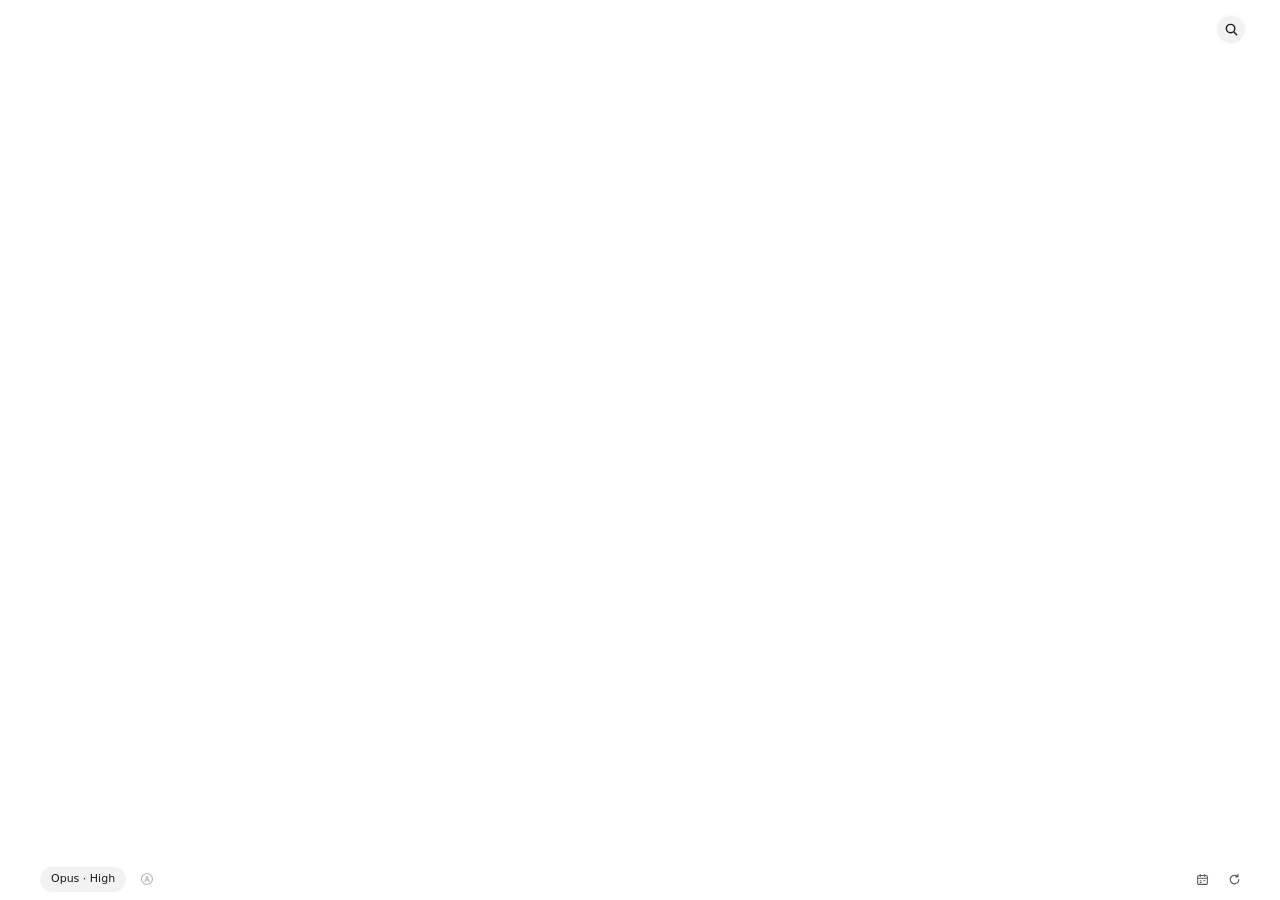
==== commit 0bed3f28: "Panel: thinner scrollbar shown only while scrolling, smaller Skim/Deep, icon-only Auto and Phone sig" ====
--- a/panel.html
+++ b/panel.html
@@ -25,9 +25,13 @@
     --dot-blue: #5b8def;
     --dot-green: #1f9a48;
     --dot-red: #e0443e;
-    scrollbar-width: thin;
-    scrollbar-color: var(--lg-border-subtle) transparent;
-  }
+  }
+  /* A 3 px thumb, thinner than scrollbar-width: thin allows. Chromium skips these while scrollbar-width/-color are set, so keep those off. */
+  ::-webkit-scrollbar { width: 7px; height: 7px; background: transparent; }
+  ::-webkit-scrollbar-thumb { border: 2px solid transparent; border-radius: 4px; background: transparent padding-box; }
+  /* Shown while scrolling (panel.js data-scrolling) or under the pointer, so it can still be dragged. */
+  :root[data-scrolling]::-webkit-scrollbar-thumb, :root[data-scrolling] *::-webkit-scrollbar-thumb, ::-webkit-scrollbar-thumb:hover { background-color: rgba(127, 127, 127, 0.4); }
+  ::-webkit-scrollbar-corner { background: transparent; }
   @media (prefers-color-scheme: dark) {
     :root {
       --green: #3fb950;
@@ -107,9 +111,8 @@
   :root[data-remote] :is(.column, .stack) > h2 { padding: 22px 20px 8px; font-size: 20px; font-weight: 700; line-height: 25px; letter-spacing: 0; color: var(--lg-ink); }
   :root[data-remote] :is(.column, .stack) > h2::after, :root[data-remote] details.stale > summary::after { display: none; }
   :root[data-remote] .pr { margin: 0 16px; padding: 12px 14px; background-color: var(--group); }
-  :root[data-remote] .pr:not([data-first]) { background-image: linear-gradient(var(--group-line), var(--group-line)); background-repeat: no-repeat; background-position: 44px 0; background-size: calc(100% - 44px) 0.5px; }
+  :root[data-remote] .pr:not([data-first]) { background-image: linear-gradient(var(--group-line), var(--group-line)); background-repeat: no-repeat; background-position: 22px 0; background-size: calc(100% - 22px) 0.5px; }
   /* data-first / data-last: the first and last shown row of each run (app/remote.js), so a search that hides rows keeps the corners. */
-  :root[data-remote] .pr[data-plain]:not([data-first]) { background-position: 22px 0; background-size: calc(100% - 22px) 0.5px; }
   :root[data-remote] .pr { padding-left: 22px; box-shadow: none; }
   :root[data-remote] .pr::before { left: 9px; top: 13px; bottom: 13px; }
   :root[data-remote] .pr[data-first] { border-top-left-radius: 22px; border-top-right-radius: 22px; }
@@ -595,11 +598,6 @@
   .stack > h2 .merge-stack { order: 1; padding: 0; font-size: 11px; font-weight: 600; color: var(--lg-accent); }
   .stack > h2 .merge-stack:disabled { color: var(--lg-ink-muted); opacity: 0.6; cursor: default; }
   .stack > .pr { overflow: hidden; }
-  .stack > .pr + .pr .claude::before, .stack > .pr:not(:last-child) .claude::after {
-    content: ''; position: absolute; left: calc(50% - 0.75px); width: 1.5px; height: 200px; background: color-mix(in srgb, var(--lg-ink-muted) 45%, transparent);
-  }
-  .stack > .pr + .pr .claude::before { bottom: calc(100% + 3px); }
-  .stack > .pr:not(:last-child) .claude::after { top: calc(100% + 3px); }
   .empty { margin: 0; padding: 8px 20px 10px 40px; font-size: 12px; color: var(--lg-ink-muted); }
   /* Stale rows fold away at the end of a list, outside its count; a search opens the fold. */
   details.stale > summary { cursor: pointer; }
@@ -622,13 +620,16 @@
   /* Rows, 52 px: a status dot, the title over a meta line (one status word, repo #n, author), then the age; hover or j/k focus swaps
      the age for the buttons. */
   .pr {
-    display: grid; grid-template-columns: 16px minmax(0, 1fr) auto auto; row-gap: 4px; align-items: center;
+    display: grid; grid-template-columns: 0 minmax(0, 1fr) auto auto; row-gap: 4px; align-items: center;
     box-sizing: border-box; min-height: 60px; padding: 11px 20px; color: inherit; text-decoration: none; scroll-margin-block: 72px 48px;
     transition: background-color var(--lg-duration-fast);
   }
   /* The card under the pointer is data-hot (panel.js), not :hover: WebKit misses some :hover restyles under rows in folds, which left the
      avatars over Skim. One attribute shows the buttons and hides the avatars together. */
   .pr:is([data-hot], :focus-within) { background: var(--row-hover); }
+  /* The highlight sits 4 px in from the panel's edge with rounded corners, like the glass around it; content and stripe keep their place. */
+  :root:not([data-remote]) .pr { margin-inline: 4px; padding-inline: 16px; }
+  :root:not([data-remote]) .pr:is([data-hot], :focus-within) { border-radius: 10px; }
   .pr:focus-visible { outline-offset: -2px; }
   .pr > .icon { display: none; }
   /* Status icon (panel.js statusMark), in the status colour: amber to review, blue running, green reviewed, red failed; on my own PRs
@@ -650,30 +651,39 @@
   /* The stripe: a rounded bar down each card's left edge in its state's colour (--status; in Reviewed my verdict's), so the state reads
      at a glance. A stack's bars run the cards' full height and join into one line. */
   .pr { position: relative; --stripe: var(--status); }
+  /* A run going (review, self-check or fix): a blue stripe that breathes. */
+  .pr[data-claude='running'] { --stripe: var(--dot-blue); }
+  .pr[data-claude='running']::before { animation: stripe-breathe 1.6s ease-in-out infinite; }
+  @keyframes stripe-breathe { 50% { opacity: 0.35; } }
+  @media (prefers-reduced-motion: reduce) { .pr[data-claude='running']::before { animation: none; } }
   .pr[data-verdict='changes']:not([data-follow]) { --stripe: var(--dot-red); }
   .pr[data-verdict='commented']:not([data-follow]) { --stripe: var(--grey); }
-  .pr::before { content: ''; position: absolute; left: 8px; top: 11px; bottom: 11px; width: 4px; border-radius: 2px; background: var(--stripe); }
+  .pr::before { content: ''; position: absolute; left: 8px; top: 11px; bottom: 11px; width: 3px; border-radius: 2px; background: var(--stripe); opacity: 0.55; }
+  :root:not([data-remote]) .pr::before { left: 4px; }
+  /* Full strength only where it needs me: failed, my PR's to-do, a follow-up, a run going. */
+  .pr:is([data-claude='failed'], [data-claude='running'], [data-group='needs'], [data-follow])::before { opacity: 1; }
   .stack > .pr::before { top: 0; bottom: 0; border-radius: 0; }
   .stack > .pr:first-of-type::before { top: 11px; border-radius: 2px 2px 0 0; }
   .stack > .pr:last-child::before { bottom: 11px; border-radius: 0 0 2px 2px; }
   .pr + .pr { box-shadow: inset 0 0.5px 0 var(--lg-border-subtle); }
-  .title, .meta { grid-column: 2; margin: 0 10px 0 10px; }
+  .title, .meta { grid-column: 2; margin: 0 10px 0 0; }
   /* Up to two lines of title, then an ellipsis. */
   .title { grid-row: 1; display: -webkit-box; -webkit-box-orient: vertical; -webkit-line-clamp: 2; overflow: hidden; font-size: 13px; font-weight: 600; line-height: 17px; letter-spacing: -0.1px; }
-  /* A card without a live status icon (panel.js data-plain): the section header names its state, so the title takes the icon's room. */
-  .pr[data-plain] { grid-template-columns: 0 minmax(0, 1fr) auto auto; }
-  .pr[data-plain] .claude { display: none; }
-  .pr[data-plain] :is(.title, .meta, .chips) { margin-left: 0; }
+  /* No status icon on a card: the stripe and the section header say the state (a run going or failed has a word, panel.js run-word). */
+  .pr > .claude { display: none; }
+  .info > .run-word { margin-right: 10px; padding: 0; font: inherit; font-weight: 600; color: var(--dot-blue); }
+  .info > .run-word.failed { color: var(--red); }
+  .info > .run-word:hover { text-decoration: underline; }
   /* Copy fix list and Fixed, on my own PR: a line under the meta line. */
-  .chips { grid-column: 2; grid-row: 3; display: flex; gap: 14px; margin: 1px 10px 0; font-size: 11.5px; line-height: 15px; }
-  .chips > :is(.state, button.state) { margin: 0; }
+  .pr-chips { grid-column: 2; grid-row: 3; display: flex; gap: 14px; margin: 1px 10px 0 0; font-size: 11.5px; line-height: 15px; }
+  .pr-chips > :is(.state, button.state) { margin: 0; }
   .pr[data-state='DRAFT'] { opacity: 0.7; }
   /* Skim / Deep take the age's spot on hover or j/k focus. */
   .actions { display: none; gap: 6px; grid-column: 3 / span 2; grid-row: 1 / span 2; }
   .pr:is([data-hot], :focus-within) .actions { display: flex; }
   :root:not([data-remote]) .pr[data-acts]:is([data-hot], :focus-within) :is(.avatars, .time) { display: none; }
   /* Three buttons (my own PR: Fix / Nudge / Merge first): the capsules tighten. */
-  .actions:has(> :nth-child(3)) .review { padding: 0 10px; }
+  .actions:has(> :nth-child(3)) .review { padding: 0 7px; }
   .time { grid-column: 4; grid-row: 1 / span 2; font-size: 11.5px; font-weight: 500; color: var(--lg-ink-muted); white-space: nowrap; font-variant-numeric: tabular-nums; }
   /* The meta line: words 10 px apart, no separators. The status word is in its state's colour, the accent when the PR is back. */
   .meta { grid-row: 2; display: flex; align-items: center; gap: 10px; min-height: 15px; font-size: 11.5px; line-height: 15px; color: var(--lg-ink-muted); font-variant-numeric: tabular-nums; }
@@ -704,11 +714,11 @@
   .more { margin-left: 5px; font-size: 11px; color: var(--lg-ink-muted); font-variant-numeric: tabular-nums; }
   /* Row buttons: glass capsules with their key; Deep (and Fix or Merge on my own PRs, which then leave Deep as glass) filled with the accent,
      a shade deeper so its white label keeps 4.5:1. */
-  .review { display: inline-flex; align-items: center; height: 32px; padding: 0 12px; border-radius: 16px; font-size: 12px; font-weight: 600; color: var(--lg-ink); white-space: nowrap; }
-  .review kbd { margin-left: 7px; padding: 1px 5px; border-radius: 5px; background: color-mix(in srgb, var(--lg-ink) 10%, transparent); font: 600 10px/14px -apple-system, system-ui, sans-serif; color: var(--lg-ink-muted); }
+  .review { display: inline-flex; align-items: center; height: 24px; padding: 0 9px; border-radius: 12px; font-size: 11.5px; font-weight: 600; color: var(--lg-ink); white-space: nowrap; }
+  .review kbd { margin-left: 5px; padding: 0 4px; border-radius: 4px; background: color-mix(in srgb, var(--lg-ink) 10%, transparent); font: 600 10px/14px -apple-system, system-ui, sans-serif; color: var(--lg-ink-muted); }
   .review:is(.merge, .fix, .approve), .actions:not(:has(.merge, .fix, .approve)) > .review[data-depth='full'] {
     border-color: transparent; background: color-mix(in srgb, var(--lg-accent) 82%, #000); color: #fff;
-    box-shadow: inset 0 1px 0 rgba(255, 255, 255, 0.3), 0 4px 12px color-mix(in srgb, var(--lg-accent) 35%, transparent);
+    box-shadow: inset 0 1px 0 rgba(255, 255, 255, 0.3), 0 2px 6px color-mix(in srgb, var(--lg-accent) 35%, transparent);
   }
   .review:is(.merge, .fix, .approve):hover, .actions:not(:has(.merge, .fix, .approve)) > .review[data-depth='full']:hover { background: color-mix(in srgb, var(--lg-accent) 72%, #000); }
   .review:is(.merge, .fix, .approve) kbd, .actions:not(:has(.merge, .fix, .approve)) > .review[data-depth='full'] kbd { background: rgba(0, 0, 0, 0.25); color: rgba(255, 255, 255, 0.9); }
@@ -736,6 +746,7 @@
   #foot .run:hover { background: var(--hover); }
   #foot .sign { display: inline-flex; align-items: center; gap: 4px; }
   #foot .sign svg { width: 14px; height: 14px; }
+  #foot .sign[data-off] { opacity: 0.45; }
   :root:not([data-remote]) #status[data-time] { display: none; }
   :root:not([data-remote]) #used::after { content: none; }
   :root:not([data-remote]) #used { margin-right: 0; }
